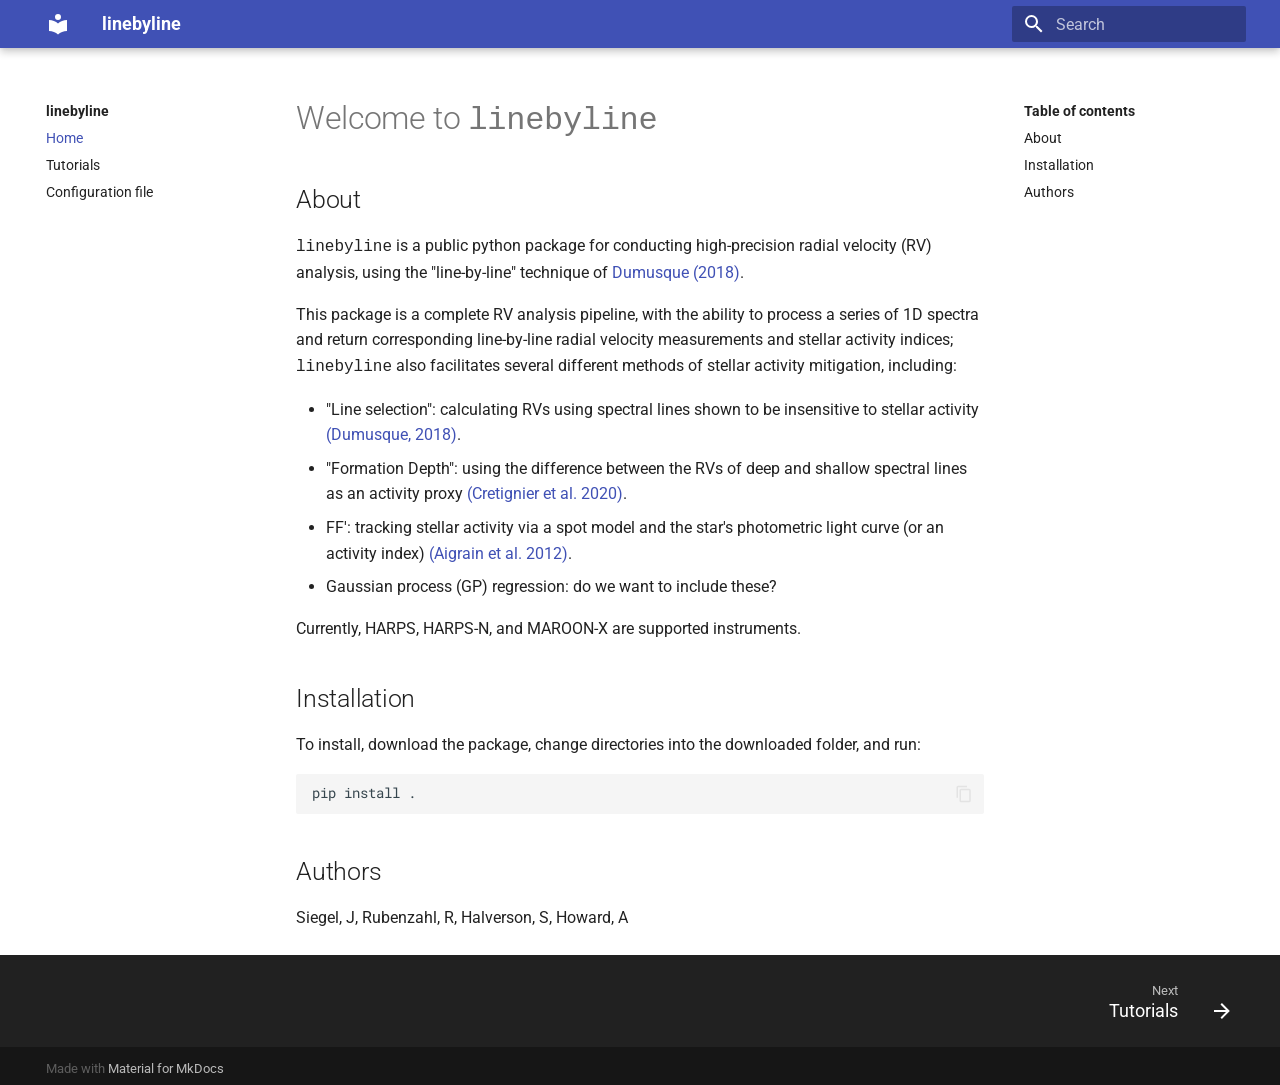
==== linebyline/index.html @ 358fc410 "cleanup" ====
<!doctype html>
<html lang="en" class="no-js">
  <head>
    
      <meta charset="utf-8">
      <meta name="viewport" content="width=device-width,initial-scale=1">
      
      
      
      <link rel="icon" href="assets/images/favicon.png">
      <meta name="generator" content="mkdocs-1.2.3, mkdocs-material-8.1.3">
    
    
      
        <title>linebyline</title>
      
    
    
      <link rel="stylesheet" href="assets/stylesheets/main.edf004c2.min.css">
      
        
        <link rel="stylesheet" href="assets/stylesheets/palette.e6a45f82.min.css">
        
      
    
    
    
      
        
        <link rel="preconnect" href="https://fonts.gstatic.com" crossorigin>
        <link rel="stylesheet" href="https://fonts.googleapis.com/css?family=Roboto:300,400,400i,700%7CRoboto+Mono&display=fallback">
        <style>:root{--md-text-font:"Roboto";--md-code-font:"Roboto Mono"}</style>
      
    
    
    <script>__md_scope=new URL(".",location),__md_get=(e,_=localStorage,t=__md_scope)=>JSON.parse(_.getItem(t.pathname+"."+e)),__md_set=(e,_,t=localStorage,a=__md_scope)=>{try{t.setItem(a.pathname+"."+e,JSON.stringify(_))}catch(e){}}</script>
    
      

    
    
  </head>
  
  
    
    
    
    
    
    <body dir="ltr" data-md-color-scheme="" data-md-color-primary="none" data-md-color-accent="none">
  
    
    
    <input class="md-toggle" data-md-toggle="drawer" type="checkbox" id="__drawer" autocomplete="off">
    <input class="md-toggle" data-md-toggle="search" type="checkbox" id="__search" autocomplete="off">
    <label class="md-overlay" for="__drawer"></label>
    <div data-md-component="skip">
      
        
        <a href="#welcome-to-linebyline" class="md-skip">
          Skip to content
        </a>
      
    </div>
    <div data-md-component="announce">
      
    </div>
    
    
      

<header class="md-header" data-md-component="header">
  <nav class="md-header__inner md-grid" aria-label="Header">
    <a href="." title="linebyline" class="md-header__button md-logo" aria-label="linebyline" data-md-component="logo">
      
  
  <svg xmlns="http://www.w3.org/2000/svg" viewBox="0 0 24 24"><path d="M12 8a3 3 0 0 0 3-3 3 3 0 0 0-3-3 3 3 0 0 0-3 3 3 3 0 0 0 3 3m0 3.54C9.64 9.35 6.5 8 3 8v11c3.5 0 6.64 1.35 9 3.54 2.36-2.19 5.5-3.54 9-3.54V8c-3.5 0-6.64 1.35-9 3.54z"/></svg>

    </a>
    <label class="md-header__button md-icon" for="__drawer">
      <svg xmlns="http://www.w3.org/2000/svg" viewBox="0 0 24 24"><path d="M3 6h18v2H3V6m0 5h18v2H3v-2m0 5h18v2H3v-2z"/></svg>
    </label>
    <div class="md-header__title" data-md-component="header-title">
      <div class="md-header__ellipsis">
        <div class="md-header__topic">
          <span class="md-ellipsis">
            linebyline
          </span>
        </div>
        <div class="md-header__topic" data-md-component="header-topic">
          <span class="md-ellipsis">
            
              Home
            
          </span>
        </div>
      </div>
    </div>
    
    
    
      <label class="md-header__button md-icon" for="__search">
        <svg xmlns="http://www.w3.org/2000/svg" viewBox="0 0 24 24"><path d="M9.5 3A6.5 6.5 0 0 1 16 9.5c0 1.61-.59 3.09-1.56 4.23l.27.27h.79l5 5-1.5 1.5-5-5v-.79l-.27-.27A6.516 6.516 0 0 1 9.5 16 6.5 6.5 0 0 1 3 9.5 6.5 6.5 0 0 1 9.5 3m0 2C7 5 5 7 5 9.5S7 14 9.5 14 14 12 14 9.5 12 5 9.5 5z"/></svg>
      </label>
      <div class="md-search" data-md-component="search" role="dialog">
  <label class="md-search__overlay" for="__search"></label>
  <div class="md-search__inner" role="search">
    <form class="md-search__form" name="search">
      <input type="text" class="md-search__input" name="query" aria-label="Search" placeholder="Search" autocapitalize="off" autocorrect="off" autocomplete="off" spellcheck="false" data-md-component="search-query" required>
      <label class="md-search__icon md-icon" for="__search">
        <svg xmlns="http://www.w3.org/2000/svg" viewBox="0 0 24 24"><path d="M9.5 3A6.5 6.5 0 0 1 16 9.5c0 1.61-.59 3.09-1.56 4.23l.27.27h.79l5 5-1.5 1.5-5-5v-.79l-.27-.27A6.516 6.516 0 0 1 9.5 16 6.5 6.5 0 0 1 3 9.5 6.5 6.5 0 0 1 9.5 3m0 2C7 5 5 7 5 9.5S7 14 9.5 14 14 12 14 9.5 12 5 9.5 5z"/></svg>
        <svg xmlns="http://www.w3.org/2000/svg" viewBox="0 0 24 24"><path d="M20 11v2H8l5.5 5.5-1.42 1.42L4.16 12l7.92-7.92L13.5 5.5 8 11h12z"/></svg>
      </label>
      <nav class="md-search__options" aria-label="Search">
        
        <button type="reset" class="md-search__icon md-icon" aria-label="Clear" tabindex="-1">
          <svg xmlns="http://www.w3.org/2000/svg" viewBox="0 0 24 24"><path d="M19 6.41 17.59 5 12 10.59 6.41 5 5 6.41 10.59 12 5 17.59 6.41 19 12 13.41 17.59 19 19 17.59 13.41 12 19 6.41z"/></svg>
        </button>
      </nav>
      
    </form>
    <div class="md-search__output">
      <div class="md-search__scrollwrap" data-md-scrollfix>
        <div class="md-search-result" data-md-component="search-result">
          <div class="md-search-result__meta">
            Initializing search
          </div>
          <ol class="md-search-result__list"></ol>
        </div>
      </div>
    </div>
  </div>
</div>
    
    
  </nav>
  
</header>
    
    <div class="md-container" data-md-component="container">
      
      
        
          
        
      
      <main class="md-main" data-md-component="main">
        <div class="md-main__inner md-grid">
          
            
              
              <div class="md-sidebar md-sidebar--primary" data-md-component="sidebar" data-md-type="navigation" >
                <div class="md-sidebar__scrollwrap">
                  <div class="md-sidebar__inner">
                    


<nav class="md-nav md-nav--primary" aria-label="Navigation" data-md-level="0">
  <label class="md-nav__title" for="__drawer">
    <a href="." title="linebyline" class="md-nav__button md-logo" aria-label="linebyline" data-md-component="logo">
      
  
  <svg xmlns="http://www.w3.org/2000/svg" viewBox="0 0 24 24"><path d="M12 8a3 3 0 0 0 3-3 3 3 0 0 0-3-3 3 3 0 0 0-3 3 3 3 0 0 0 3 3m0 3.54C9.64 9.35 6.5 8 3 8v11c3.5 0 6.64 1.35 9 3.54 2.36-2.19 5.5-3.54 9-3.54V8c-3.5 0-6.64 1.35-9 3.54z"/></svg>

    </a>
    linebyline
  </label>
  
  <ul class="md-nav__list" data-md-scrollfix>
    
      
      
      

  
  
    
  
  
    <li class="md-nav__item md-nav__item--active">
      
      <input class="md-nav__toggle md-toggle" data-md-toggle="toc" type="checkbox" id="__toc">
      
      
        
      
      
        <label class="md-nav__link md-nav__link--active" for="__toc">
          Home
          <span class="md-nav__icon md-icon"></span>
        </label>
      
      <a href="." class="md-nav__link md-nav__link--active">
        Home
      </a>
      
        

<nav class="md-nav md-nav--secondary" aria-label="Table of contents">
  
  
  
    
  
  
    <label class="md-nav__title" for="__toc">
      <span class="md-nav__icon md-icon"></span>
      Table of contents
    </label>
    <ul class="md-nav__list" data-md-component="toc" data-md-scrollfix>
      
        <li class="md-nav__item">
  <a href="#about" class="md-nav__link">
    About
  </a>
  
</li>
      
        <li class="md-nav__item">
  <a href="#installation" class="md-nav__link">
    Installation
  </a>
  
</li>
      
        <li class="md-nav__item">
  <a href="#authors" class="md-nav__link">
    Authors
  </a>
  
</li>
      
    </ul>
  
</nav>
      
    </li>
  

    
      
      
      

  
  
  
    <li class="md-nav__item">
      <a href="pipeline/" class="md-nav__link">
        Tutorials
      </a>
    </li>
  

    
      
      
      

  
  
  
    <li class="md-nav__item">
      <a href="config/" class="md-nav__link">
        Configuration file
      </a>
    </li>
  

    
  </ul>
</nav>
                  </div>
                </div>
              </div>
            
            
              
              <div class="md-sidebar md-sidebar--secondary" data-md-component="sidebar" data-md-type="toc" >
                <div class="md-sidebar__scrollwrap">
                  <div class="md-sidebar__inner">
                    

<nav class="md-nav md-nav--secondary" aria-label="Table of contents">
  
  
  
    
  
  
    <label class="md-nav__title" for="__toc">
      <span class="md-nav__icon md-icon"></span>
      Table of contents
    </label>
    <ul class="md-nav__list" data-md-component="toc" data-md-scrollfix>
      
        <li class="md-nav__item">
  <a href="#about" class="md-nav__link">
    About
  </a>
  
</li>
      
        <li class="md-nav__item">
  <a href="#installation" class="md-nav__link">
    Installation
  </a>
  
</li>
      
        <li class="md-nav__item">
  <a href="#authors" class="md-nav__link">
    Authors
  </a>
  
</li>
      
    </ul>
  
</nav>
                  </div>
                </div>
              </div>
            
          
          <div class="md-content" data-md-component="content">
            <article class="md-content__inner md-typeset">
              
                

<h1 id="welcome-to-linebyline">Welcome to <tt>linebyline</tt></h1>
<h2 id="about">About</h2>
<p><tt>linebyline</tt> is a public python package for conducting high-precision radial velocity (RV) analysis, using the "line-by-line" technique of <a href="https://ui.adsabs.harvard.edu/abs/2018A%26A...620A..47D/abstract" target="_blank">Dumusque (2018)</a>. </p>
<p>This package is a complete RV analysis pipeline, with the ability to process a series of 1D spectra and return corresponding line-by-line radial velocity measurements and stellar activity indices; <tt>linebyline</tt> also facilitates several different methods of stellar activity mitigation, including:</p>
<ul>
<li>"Line selection": calculating RVs using spectral lines shown to be insensitive to stellar activity <a href="https://ui.adsabs.harvard.edu/abs/2018A%26A...620A..47D/abstract" target="_blank">(Dumusque, 2018)</a>.</li>
<li>"Formation Depth": using the difference between the RVs of deep and shallow spectral lines as an activity proxy <a href="https://ui.adsabs.harvard.edu/abs/2020A%26A...633A..76C/abstract" target="_blank">(Cretignier et al. 2020)</a>.</li>
<li>FF': tracking stellar activity via a spot model and the star's photometric light curve (or an activity index) <a href="https://ui.adsabs.harvard.edu/abs/2012MNRAS.419.3147A/abstract" target="_blank">(Aigrain et al. 2012)</a>.</li>
<li>Gaussian process (GP) regression: do we want to include these?</li>
</ul>
<p>Currently, HARPS, HARPS-N, and MAROON-X are supported instruments.</p>
<h2 id="installation">Installation</h2>
<p>To install, download the package, change directories into the downloaded folder, and run:</p>
<pre><code>pip install .
</code></pre>
<h2 id="authors">Authors</h2>
<p>Siegel, J, Rubenzahl, R, Halverson, S, Howard, A</p>

              
            </article>
          </div>
        </div>
        
      </main>
      
        <footer class="md-footer">
  
    <nav class="md-footer__inner md-grid" aria-label="Footer">
      
      
        
        <a href="pipeline/" class="md-footer__link md-footer__link--next" aria-label="Next: Tutorials" rel="next">
          <div class="md-footer__title">
            <div class="md-ellipsis">
              <span class="md-footer__direction">
                Next
              </span>
              Tutorials
            </div>
          </div>
          <div class="md-footer__button md-icon">
            <svg xmlns="http://www.w3.org/2000/svg" viewBox="0 0 24 24"><path d="M4 11v2h12l-5.5 5.5 1.42 1.42L19.84 12l-7.92-7.92L10.5 5.5 16 11H4z"/></svg>
          </div>
        </a>
      
    </nav>
  
  <div class="md-footer-meta md-typeset">
    <div class="md-footer-meta__inner md-grid">
      <div class="md-copyright">
  
  
    Made with
    <a href="https://squidfunk.github.io/mkdocs-material/" target="_blank" rel="noopener">
      Material for MkDocs
    </a>
  
</div>
      
    </div>
  </div>
</footer>
      
    </div>
    <div class="md-dialog" data-md-component="dialog">
      <div class="md-dialog__inner md-typeset"></div>
    </div>
    <script id="__config" type="application/json">{"base": ".", "features": [], "translations": {"clipboard.copy": "Copy to clipboard", "clipboard.copied": "Copied to clipboard", "search.config.lang": "en", "search.config.pipeline": "trimmer, stopWordFilter", "search.config.separator": "[\\s\\-]+", "search.placeholder": "Search", "search.result.placeholder": "Type to start searching", "search.result.none": "No matching documents", "search.result.one": "1 matching document", "search.result.other": "# matching documents", "search.result.more.one": "1 more on this page", "search.result.more.other": "# more on this page", "search.result.term.missing": "Missing", "select.version.title": "Select version"}, "search": "assets/javascripts/workers/search.0bbba5b5.min.js"}</script>
    
    
      <script src="assets/javascripts/bundle.e1a181d9.min.js"></script>
      
    
  </body>
</html>
---- linebyline/assets/stylesheets/main.edf004c2.min.css ----
@charset "UTF-8";html{-webkit-text-size-adjust:none;-moz-text-size-adjust:none;text-size-adjust:none;box-sizing:border-box}*,:after,:before{box-sizing:inherit}body{margin:0}a,button,input,label{-webkit-tap-highlight-color:transparent}a{color:inherit;text-decoration:none}hr{border:0;box-sizing:content-box;display:block;height:.05rem;overflow:visible;padding:0}small{font-size:80%}sub,sup{line-height:1em}img{border-style:none}table{border-collapse:separate;border-spacing:0}td,th{font-weight:400;vertical-align:top}button{background:transparent;border:0;font-family:inherit;font-size:inherit;margin:0;padding:0}input{border:0;outline:none}:root{--md-default-fg-color:rgba(0,0,0,.87);--md-default-fg-color--light:rgba(0,0,0,.54);--md-default-fg-color--lighter:rgba(0,0,0,.32);--md-default-fg-color--lightest:rgba(0,0,0,.07);--md-default-bg-color:#fff;--md-default-bg-color--light:hsla(0,0%,100%,.7);--md-default-bg-color--lighter:hsla(0,0%,100%,.3);--md-default-bg-color--lightest:hsla(0,0%,100%,.12);--md-primary-fg-color:#4051b5;--md-primary-fg-color--light:#5d6cc0;--md-primary-fg-color--dark:#303fa1;--md-primary-bg-color:#fff;--md-primary-bg-color--light:hsla(0,0%,100%,.7);--md-accent-fg-color:#526cfe;--md-accent-fg-color--transparent:rgba(82,108,254,.1);--md-accent-bg-color:#fff;--md-accent-bg-color--light:hsla(0,0%,100%,.7);--md-shadow-z1:0 0.2rem 0.5rem rgba(0,0,0,.05),0 0 0.05rem rgba(0,0,0,.1);--md-shadow-z2:0 0.2rem 0.5rem rgba(0,0,0,.1),0 0 0.05rem rgba(0,0,0,.25);--md-shadow-z3:0 0.2rem 0.5rem rgba(0,0,0,.2),0 0 0.05rem rgba(0,0,0,.35)}:root>*{--md-code-fg-color:#36464e;--md-code-bg-color:#f5f5f5;--md-code-hl-color:rgba(255,255,0,.5);--md-code-hl-number-color:#d52a2a;--md-code-hl-special-color:#db1457;--md-code-hl-function-color:#a846b9;--md-code-hl-constant-color:#6e59d9;--md-code-hl-keyword-color:#3f6ec6;--md-code-hl-string-color:#1c7d4d;--md-code-hl-name-color:var(--md-code-fg-color);--md-code-hl-operator-color:var(--md-default-fg-color--light);--md-code-hl-punctuation-color:var(--md-default-fg-color--light);--md-code-hl-comment-color:var(--md-default-fg-color--light);--md-code-hl-generic-color:var(--md-default-fg-color--light);--md-code-hl-variable-color:var(--md-default-fg-color--light);--md-typeset-color:var(--md-default-fg-color);--md-typeset-a-color:var(--md-primary-fg-color);--md-typeset-mark-color:rgba(255,255,0,.5);--md-typeset-del-color:rgba(245,80,61,.15);--md-typeset-ins-color:rgba(11,213,112,.15);--md-typeset-kbd-color:#fafafa;--md-typeset-kbd-accent-color:#fff;--md-typeset-kbd-border-color:#b8b8b8;--md-typeset-table-color:rgba(0,0,0,.12);--md-admonition-fg-color:var(--md-default-fg-color);--md-admonition-bg-color:var(--md-default-bg-color);--md-footer-fg-color:#fff;--md-footer-fg-color--light:hsla(0,0%,100%,.7);--md-footer-fg-color--lighter:hsla(0,0%,100%,.3);--md-footer-bg-color:rgba(0,0,0,.87);--md-footer-bg-color--dark:rgba(0,0,0,.32)}.md-icon svg{fill:currentColor;display:block;height:1.2rem;width:1.2rem}body{-webkit-font-smoothing:antialiased;-moz-osx-font-smoothing:grayscale;--md-text-font-family:var(--md-text-font,_),-apple-system,BlinkMacSystemFont,Helvetica,Arial,sans-serif;--md-code-font-family:var(--md-code-font,_),SFMono-Regular,Consolas,Menlo,monospace}body,input{font-feature-settings:"kern","liga";font-family:var(--md-text-font-family)}body,code,input,kbd,pre{color:var(--md-typeset-color)}code,kbd,pre{font-feature-settings:"kern";font-family:var(--md-code-font-family)}:root{--md-typeset-table-sort-icon:url('data:image/svg+xml;charset=utf-8,<svg xmlns="http://www.w3.org/2000/svg" viewBox="0 0 24 24"><path d="m18 21-4-4h3V7h-3l4-4 4 4h-3v10h3M2 19v-2h10v2M2 13v-2h7v2M2 7V5h4v2H2z"/></svg>');--md-typeset-table-sort-icon--asc:url('data:image/svg+xml;charset=utf-8,<svg xmlns="http://www.w3.org/2000/svg" viewBox="0 0 24 24"><path d="M19 17h3l-4 4-4-4h3V3h2M2 17h10v2H2M6 5v2H2V5m0 6h7v2H2v-2z"/></svg>');--md-typeset-table-sort-icon--desc:url('data:image/svg+xml;charset=utf-8,<svg xmlns="http://www.w3.org/2000/svg" viewBox="0 0 24 24"><path d="M19 7h3l-4-4-4 4h3v14h2M2 17h10v2H2M6 5v2H2V5m0 6h7v2H2v-2z"/></svg>')}.md-typeset{-webkit-print-color-adjust:exact;color-adjust:exact;font-size:.8rem;line-height:1.6}@media print{.md-typeset{font-size:.68rem}}.md-typeset :is(ul,ol,dl,figure,blockquote,pre){margin:1em 0}.md-typeset h1{color:var(--md-default-fg-color--light);font-size:2em;line-height:1.3;margin:0 0 1.25em}.md-typeset h1,.md-typeset h2{font-weight:300;letter-spacing:-.01em}.md-typeset h2{font-size:1.5625em;line-height:1.4;margin:1.6em 0 .64em}.md-typeset h3{font-size:1.25em;font-weight:400;letter-spacing:-.01em;line-height:1.5;margin:1.6em 0 .8em}.md-typeset h2+h3{margin-top:.8em}.md-typeset h4{font-weight:700;letter-spacing:-.01em;margin:1em 0}.md-typeset :is(h5,h6){color:var(--md-default-fg-color--light);font-size:.8em;font-weight:700;letter-spacing:-.01em;margin:1.25em 0}.md-typeset h5{text-transform:uppercase}.md-typeset hr{border-bottom:.05rem solid var(--md-default-fg-color--lightest);display:flow-root;margin:1.5em 0}.md-typeset a{color:var(--md-typeset-a-color);word-break:break-word}.md-typeset a,.md-typeset a:before{transition:color 125ms}.md-typeset a:is(:focus,:hover){color:var(--md-accent-fg-color)}.md-typeset a.focus-visible{outline-color:var(--md-accent-fg-color);outline-offset:.2rem}.md-typeset :is(code,pre,kbd){color:var(--md-code-fg-color);direction:ltr}@media print{.md-typeset :is(code,pre,kbd){white-space:pre-wrap}}.md-typeset code{background-color:var(--md-code-bg-color);border-radius:.1rem;-webkit-box-decoration-break:clone;box-decoration-break:clone;font-size:.85em;padding:0 .2941176471em;word-break:break-word}.md-typeset code:not(.focus-visible){-webkit-tap-highlight-color:transparent;outline:none}.md-typeset :is(h1,h2,h3,h4,h5,h6) code{background-color:transparent;box-shadow:none;margin:initial;padding:initial}.md-typeset a code{color:currentColor}.md-typeset pre{display:flow-root;line-height:1.4;position:relative}.md-typeset pre>code{-webkit-box-decoration-break:slice;box-decoration-break:slice;box-shadow:none;display:block;margin:0;outline-color:var(--md-accent-fg-color);overflow:auto;padding:.7720588235em 1.1764705882em;scrollbar-color:var(--md-default-fg-color--lighter) transparent;scrollbar-width:thin;touch-action:auto;word-break:normal}.md-typeset pre>code:hover{scrollbar-color:var(--md-accent-fg-color) transparent}.md-typeset pre>code::-webkit-scrollbar{height:.2rem;width:.2rem}.md-typeset pre>code::-webkit-scrollbar-thumb{background-color:var(--md-default-fg-color--lighter)}.md-typeset pre>code::-webkit-scrollbar-thumb:hover{background-color:var(--md-accent-fg-color)}.md-typeset kbd{background-color:var(--md-typeset-kbd-color);border-radius:.1rem;box-shadow:0 .1rem 0 .05rem var(--md-typeset-kbd-border-color),0 .1rem 0 var(--md-typeset-kbd-border-color),0 -.1rem .2rem var(--md-typeset-kbd-accent-color) inset;color:var(--md-default-fg-color);display:inline-block;font-size:.75em;padding:0 .6666666667em;vertical-align:text-top;word-break:break-word}.md-typeset mark{background-color:var(--md-typeset-mark-color);-webkit-box-decoration-break:clone;box-decoration-break:clone;color:inherit;word-break:break-word}.md-typeset abbr{border-bottom:.05rem dotted var(--md-default-fg-color--light);cursor:help;text-decoration:none}@media (hover:none){.md-typeset abbr{position:relative}[dir=ltr] .md-typeset abbr[title]:is(:focus,:hover):after{left:0}[dir=rtl] .md-typeset abbr[title]:is(:focus,:hover):after{right:0}.md-typeset abbr[title]:is(:focus,:hover):after{background-color:var(--md-default-fg-color);border-radius:.1rem;box-shadow:var(--md-shadow-z3);color:var(--md-default-bg-color);content:attr(title);display:inline-block;font-size:.7rem;margin-top:2em;max-width:80%;min-width:-webkit-max-content;min-width:max-content;padding:.2rem .3rem;position:absolute;width:auto}}.md-typeset small{opacity:.75}[dir=ltr] .md-typeset :is(sup,sub){margin-left:.078125em}[dir=rtl] .md-typeset :is(sup,sub){margin-right:.078125em}[dir=ltr] .md-typeset blockquote{padding-left:.6rem}[dir=rtl] .md-typeset blockquote{padding-right:.6rem}[dir=ltr] .md-typeset blockquote{border-left:.2rem solid var(--md-default-fg-color--lighter)}[dir=rtl] .md-typeset blockquote{border-right:.2rem solid var(--md-default-fg-color--lighter)}.md-typeset blockquote{color:var(--md-default-fg-color--light)}.md-typeset ul{list-style-type:disc}[dir=ltr] .md-typeset :is(ul,ol){margin-left:.625em}[dir=rtl] .md-typeset :is(ul,ol){margin-right:.625em}.md-typeset :is(ul,ol){padding:0}.md-typeset :is(ul,ol):not([hidden]){display:flow-root}.md-typeset :is(ul,ol) ol{list-style-type:lower-alpha}.md-typeset :is(ul,ol) ol ol{list-style-type:lower-roman}[dir=ltr] .md-typeset :is(ul,ol) li{margin-left:1.25em}[dir=rtl] .md-typeset :is(ul,ol) li{margin-right:1.25em}.md-typeset :is(ul,ol) li{margin-bottom:.5em}.md-typeset :is(ul,ol) li :is(p,blockquote){margin:.5em 0}.md-typeset :is(ul,ol) li:last-child{margin-bottom:0}[dir=ltr] .md-typeset :is(ul,ol) li :is(ul,ol){margin-left:.625em}[dir=rtl] .md-typeset :is(ul,ol) li :is(ul,ol){margin-right:.625em}.md-typeset :is(ul,ol) li :is(ul,ol){margin-bottom:.5em;margin-top:.5em}[dir=ltr] .md-typeset dd{margin-left:1.875em}[dir=rtl] .md-typeset dd{margin-right:1.875em}.md-typeset dd{margin-bottom:1.5em;margin-top:1em}.md-typeset :is(img,svg){height:auto;max-width:100%}.md-typeset :is(img,svg)[align=left]{margin:1em 1em 1em 0}.md-typeset :is(img,svg)[align=right]{margin:1em 0 1em 1em}.md-typeset :is(img,svg)[align]:only-child{margin-top:0}.md-typeset img[src$="#only-dark"]{display:none}.md-typeset figure{display:flow-root;margin:0 auto;max-width:100%;text-align:center;width:-webkit-fit-content;width:-moz-fit-content;width:fit-content}.md-typeset figure img{display:block}.md-typeset figcaption{font-style:italic;margin:1em auto 2em;max-width:24rem}.md-typeset iframe{max-width:100%}.md-typeset table:not([class]){background-color:var(--md-default-bg-color);border:.05rem solid var(--md-typeset-table-color);border-radius:.1rem;display:inline-block;font-size:.64rem;max-width:100%;overflow:auto;touch-action:auto}@media print{.md-typeset table:not([class]){display:table}}.md-typeset table:not([class])+*{margin-top:1.5em}.md-typeset table:not([class]) :is(th,td)>:first-child{margin-top:0}.md-typeset table:not([class]) :is(th,td)>:last-child{margin-bottom:0}.md-typeset table:not([class]) :is(th,td):not([align]){text-align:left}[dir=rtl] .md-typeset table:not([class]) :is(th,td):not([align]){text-align:right}.md-typeset table:not([class]) th{font-weight:700;min-width:5rem;padding:.9375em 1.25em;vertical-align:top}.md-typeset table:not([class]) th a{color:inherit}.md-typeset table:not([class]) td{border-top:.05rem solid var(--md-typeset-table-color);padding:.9375em 1.25em;vertical-align:top}.md-typeset table:not([class]) tbody tr{transition:background-color 125ms}.md-typeset table:not([class]) tbody tr:hover{background-color:rgba(0,0,0,.035);box-shadow:0 .05rem 0 var(--md-default-bg-color) inset}.md-typeset table:not([class]) a{word-break:normal}.md-typeset table th[role=columnheader]{cursor:pointer}[dir=ltr] .md-typeset table th[role=columnheader]:after{margin-left:.5em}[dir=rtl] .md-typeset table th[role=columnheader]:after{margin-right:.5em}.md-typeset table th[role=columnheader]:after{content:"";display:inline-block;height:1.2em;-webkit-mask-image:var(--md-typeset-table-sort-icon);mask-image:var(--md-typeset-table-sort-icon);-webkit-mask-repeat:no-repeat;mask-repeat:no-repeat;-webkit-mask-size:contain;mask-size:contain;transition:background-color 125ms;vertical-align:text-bottom;width:1.2em}.md-typeset table th[role=columnheader]:hover:after{background-color:var(--md-default-fg-color--lighter)}.md-typeset table th[role=columnheader][aria-sort=ascending]:after{background-color:var(--md-default-fg-color--light);-webkit-mask-image:var(--md-typeset-table-sort-icon--asc);mask-image:var(--md-typeset-table-sort-icon--asc)}.md-typeset table th[role=columnheader][aria-sort=descending]:after{background-color:var(--md-default-fg-color--light);-webkit-mask-image:var(--md-typeset-table-sort-icon--desc);mask-image:var(--md-typeset-table-sort-icon--desc)}.md-typeset__scrollwrap{margin:1em -.8rem;overflow-x:auto;touch-action:auto}.md-typeset__table{display:inline-block;margin-bottom:.5em;padding:0 .8rem}@media print{.md-typeset__table{display:block}}html .md-typeset__table table{display:table;margin:0;overflow:hidden;width:100%}@media screen and (max-width:44.9375em){.md-content__inner>pre{margin:1em -.8rem}.md-content__inner>pre code{border-radius:0}}.md-banner{background-color:var(--md-footer-bg-color);color:var(--md-footer-fg-color);overflow:auto}@media print{.md-banner{display:none}}.md-banner--warning{background:var(--md-typeset-mark-color);color:var(--md-default-fg-color)}.md-banner__inner{font-size:.7rem;margin:.6rem auto;padding:0 .8rem}html{font-size:125%;height:100%;overflow-x:hidden}@media screen and (min-width:100em){html{font-size:137.5%}}@media screen and (min-width:125em){html{font-size:150%}}body{background-color:var(--md-default-bg-color);display:flex;flex-direction:column;font-size:.5rem;min-height:100%;position:relative;width:100%}@media print{body{display:block}}@media screen and (max-width:59.9375em){body[data-md-state=lock]{position:fixed}}.md-grid{margin-left:auto;margin-right:auto;max-width:61rem}.md-container{display:flex;flex-direction:column;flex-grow:1}@media print{.md-container{display:block}}.md-main{flex-grow:1}.md-main__inner{display:flex;height:100%;margin-top:1.5rem}.md-ellipsis{overflow:hidden;text-overflow:ellipsis;white-space:nowrap}.md-toggle{display:none}.md-option{height:0;opacity:0;position:absolute;width:0}.md-option:checked+label:not([hidden]){display:block}.md-option.focus-visible+label{outline-color:var(--md-accent-fg-color);outline-style:auto}.md-skip{background-color:var(--md-default-fg-color);border-radius:.1rem;color:var(--md-default-bg-color);font-size:.64rem;margin:.5rem;opacity:0;outline-color:var(--md-accent-fg-color);padding:.3rem .5rem;position:fixed;transform:translateY(.4rem);z-index:-1}.md-skip:focus{opacity:1;transform:translateY(0);transition:transform .25s cubic-bezier(.4,0,.2,1),opacity 175ms 75ms;z-index:10}@page{margin:25mm}:root{--md-clipboard-icon:url('data:image/svg+xml;charset=utf-8,<svg xmlns="http://www.w3.org/2000/svg" viewBox="0 0 24 24"><path d="M19 21H8V7h11m0-2H8a2 2 0 0 0-2 2v14a2 2 0 0 0 2 2h11a2 2 0 0 0 2-2V7a2 2 0 0 0-2-2m-3-4H4a2 2 0 0 0-2 2v14h2V3h12V1z"/></svg>')}.md-clipboard{border-radius:.1rem;color:var(--md-default-fg-color--lightest);cursor:pointer;height:1.5em;outline-color:var(--md-accent-fg-color);outline-offset:.1rem;position:absolute;right:.5em;top:.5em;transition:color .25s;width:1.5em;z-index:1}@media print{.md-clipboard{display:none}}.md-clipboard:not(.focus-visible){-webkit-tap-highlight-color:transparent;outline:none}:hover>.md-clipboard{color:var(--md-default-fg-color--light)}.md-clipboard:is(:focus,:hover){color:var(--md-accent-fg-color)}.md-clipboard:after{background-color:currentColor;content:"";display:block;height:1.125em;margin:0 auto;-webkit-mask-image:var(--md-clipboard-icon);mask-image:var(--md-clipboard-icon);-webkit-mask-repeat:no-repeat;mask-repeat:no-repeat;-webkit-mask-size:contain;mask-size:contain;width:1.125em}.md-clipboard--inline{cursor:pointer}.md-clipboard--inline code{transition:color .25s,background-color .25s}.md-clipboard--inline:is(:focus,:hover) code{background-color:var(--md-accent-fg-color--transparent);color:var(--md-accent-fg-color)}.md-content{flex-grow:1;min-width:0}.md-content__inner{margin:0 .8rem 1.2rem;padding-top:.6rem}@media screen and (min-width:76.25em){[dir=ltr] .md-sidebar--primary:not([hidden])~.md-content>.md-content__inner{margin-left:1.2rem}[dir=rtl] .md-sidebar--primary:not([hidden])~.md-content>.md-content__inner{margin-right:1.2rem}[dir=ltr] .md-sidebar--secondary:not([hidden])~.md-content>.md-content__inner{margin-right:1.2rem}[dir=rtl] .md-sidebar--secondary:not([hidden])~.md-content>.md-content__inner{margin-left:1.2rem}}.md-content__inner:before{content:"";display:block;height:.4rem}.md-content__inner>:last-child{margin-bottom:0}[dir=ltr] .md-content__button{margin-left:.4rem}[dir=rtl] .md-content__button{margin-right:.4rem}.md-content__button{float:right;margin:.4rem 0;padding:0}@media print{.md-content__button{display:none}}[dir=rtl] .md-content__button{float:left}.md-typeset .md-content__button{color:var(--md-default-fg-color--lighter)}.md-content__button svg{display:inline;vertical-align:top}[dir=rtl] .md-content__button svg{transform:scaleX(-1)}[dir=ltr] .md-dialog{right:.8rem}[dir=rtl] .md-dialog{left:.8rem}.md-dialog{background-color:var(--md-default-fg-color);border-radius:.1rem;bottom:.8rem;box-shadow:var(--md-shadow-z3);min-width:11.1rem;opacity:0;padding:.4rem .6rem;pointer-events:none;position:fixed;transform:translateY(100%);transition:transform 0ms .4s,opacity .4s;z-index:4}@media print{.md-dialog{display:none}}.md-dialog[data-md-state=open]{opacity:1;pointer-events:auto;transform:translateY(0);transition:transform .4s cubic-bezier(.075,.85,.175,1),opacity .4s}.md-dialog__inner{color:var(--md-default-bg-color);font-size:.7rem}.md-footer{background-color:var(--md-footer-bg-color);color:var(--md-footer-fg-color)}@media print{.md-footer{display:none}}.md-footer__inner{display:flex;justify-content:space-between;overflow:auto;padding:.2rem}.md-footer__link{display:flex;flex-grow:0.01;outline-color:var(--md-accent-fg-color);overflow:hidden;padding-bottom:.4rem;padding-top:1.4rem;transition:opacity .25s}.md-footer__link:is(:focus,:hover){opacity:.7}[dir=rtl] .md-footer__link svg{transform:scaleX(-1)}@media screen and (max-width:44.9375em){.md-footer__link--prev .md-footer__title{display:none}}[dir=ltr] .md-footer__link--next{margin-left:auto}[dir=rtl] .md-footer__link--next{margin-right:auto}.md-footer__link--next{text-align:right}[dir=rtl] .md-footer__link--next{text-align:left}.md-footer__title{flex-grow:1;font-size:.9rem;line-height:2.4rem;max-width:calc(100% - 2.4rem);padding:0 1rem;position:relative}.md-footer__button{margin:.2rem;padding:.4rem}.md-footer__direction{font-size:.64rem;left:0;margin-top:-1rem;opacity:.7;padding:0 1rem;position:absolute;right:0}.md-footer-meta{background-color:var(--md-footer-bg-color--dark)}.md-footer-meta__inner{display:flex;flex-wrap:wrap;justify-content:space-between;padding:.2rem}html .md-footer-meta.md-typeset a{color:var(--md-footer-fg-color--light)}html .md-footer-meta.md-typeset a:is(:focus,:hover){color:var(--md-footer-fg-color)}.md-copyright{color:var(--md-footer-fg-color--lighter);font-size:.64rem;margin:auto .6rem;padding:.4rem 0;width:100%}@media screen and (min-width:45em){.md-copyright{width:auto}}.md-copyright__highlight{color:var(--md-footer-fg-color--light)}.md-social{margin:0 .4rem;padding:.2rem 0 .6rem}@media screen and (min-width:45em){.md-social{padding:.6rem 0}}.md-social__link{display:inline-block;height:1.6rem;text-align:center;width:1.6rem}.md-social__link:before{line-height:1.9}.md-social__link svg{fill:currentColor;max-height:.8rem;vertical-align:-25%}.md-typeset .md-button{border:.1rem solid;border-radius:.1rem;color:var(--md-primary-fg-color);cursor:pointer;display:inline-block;font-weight:700;padding:.625em 2em;transition:color 125ms,background-color 125ms,border-color 125ms}.md-typeset .md-button--primary{background-color:var(--md-primary-fg-color);border-color:var(--md-primary-fg-color);color:var(--md-primary-bg-color)}.md-typeset .md-button:is(:focus,:hover){background-color:var(--md-accent-fg-color);border-color:var(--md-accent-fg-color);color:var(--md-accent-bg-color)}[dir=ltr] .md-typeset .md-input{border-top-left-radius:.1rem}[dir=rtl] .md-typeset .md-input{border-top-right-radius:.1rem}[dir=ltr] .md-typeset .md-input{border-top-right-radius:.1rem}[dir=rtl] .md-typeset .md-input{border-top-left-radius:.1rem}.md-typeset .md-input{border-bottom:.1rem solid var(--md-default-fg-color--lighter);box-shadow:var(--md-shadow-z1);font-size:.8rem;height:1.8rem;padding:0 .6rem;transition:border .25s,box-shadow .25s}.md-typeset .md-input:is(:focus,:hover){border-bottom-color:var(--md-accent-fg-color);box-shadow:var(--md-shadow-z2)}.md-typeset .md-input--stretch{width:100%}.md-header{background-color:var(--md-primary-fg-color);box-shadow:0 0 .2rem transparent,0 .2rem .4rem transparent;color:var(--md-primary-bg-color);left:0;position:sticky;right:0;top:0;z-index:4}@media print{.md-header{display:none}}.md-header[data-md-state=shadow]{box-shadow:0 0 .2rem rgba(0,0,0,.1),0 .2rem .4rem rgba(0,0,0,.2);transition:transform .25s cubic-bezier(.1,.7,.1,1),box-shadow .25s}.md-header[data-md-state=hidden]{transform:translateY(-100%);transition:transform .25s cubic-bezier(.8,0,.6,1),box-shadow .25s}.md-header__inner{align-items:center;display:flex;padding:0 .2rem}.md-header__button{color:currentColor;cursor:pointer;margin:.2rem;outline-color:var(--md-accent-fg-color);padding:.4rem;position:relative;transition:opacity .25s;vertical-align:middle;z-index:1}.md-header__button:hover{opacity:.7}.md-header__button:not([hidden]){display:inline-block}.md-header__button:not(.focus-visible){-webkit-tap-highlight-color:transparent;outline:none}.md-header__button.md-logo{margin:.2rem;padding:.4rem}@media screen and (max-width:76.1875em){.md-header__button.md-logo{display:none}}.md-header__button.md-logo :is(img,svg){fill:currentColor;display:block;height:1.2rem;width:1.2rem}@media screen and (min-width:60em){.md-header__button[for=__search]{display:none}}.no-js .md-header__button[for=__search]{display:none}[dir=rtl] .md-header__button[for=__search] svg{transform:scaleX(-1)}@media screen and (min-width:76.25em){.md-header__button[for=__drawer]{display:none}}.md-header__topic{display:flex;max-width:100%;position:absolute;transition:transform .4s cubic-bezier(.1,.7,.1,1),opacity .15s}.md-header__topic+.md-header__topic{opacity:0;pointer-events:none;transform:translateX(1.25rem);transition:transform .4s cubic-bezier(1,.7,.1,.1),opacity .15s;z-index:-1}[dir=rtl] .md-header__topic+.md-header__topic{transform:translateX(-1.25rem)}.md-header__topic:first-child{font-weight:700}[dir=ltr] .md-header__title{margin-right:.4rem}[dir=rtl] .md-header__title{margin-left:.4rem}[dir=ltr] .md-header__title{margin-left:1rem}[dir=rtl] .md-header__title{margin-right:1rem}.md-header__title{flex-grow:1;font-size:.9rem;height:2.4rem;line-height:2.4rem}.md-header__title[data-md-state=active] .md-header__topic{opacity:0;pointer-events:none;transform:translateX(-1.25rem);transition:transform .4s cubic-bezier(1,.7,.1,.1),opacity .15s;z-index:-1}[dir=rtl] .md-header__title[data-md-state=active] .md-header__topic{transform:translateX(1.25rem)}.md-header__title[data-md-state=active] .md-header__topic+.md-header__topic{opacity:1;pointer-events:auto;transform:translateX(0);transition:transform .4s cubic-bezier(.1,.7,.1,1),opacity .15s;z-index:0}.md-header__title>.md-header__ellipsis{height:100%;position:relative;width:100%}.md-header__option{display:flex;flex-shrink:0;max-width:100%;transition:max-width 0ms .25s,opacity .25s .25s;white-space:nowrap}[data-md-toggle=search]:checked~.md-header .md-header__option{max-width:0;opacity:0;transition:max-width 0ms,opacity 0ms}.md-header__source{display:none}@media screen and (min-width:60em){[dir=ltr] .md-header__source{margin-left:1rem}[dir=rtl] .md-header__source{margin-right:1rem}.md-header__source{display:block;max-width:11.7rem;width:11.7rem}}@media screen and (min-width:76.25em){[dir=ltr] .md-header__source{margin-left:1.4rem}[dir=rtl] .md-header__source{margin-right:1.4rem}}:root{--md-nav-icon--prev:url('data:image/svg+xml;charset=utf-8,<svg xmlns="http://www.w3.org/2000/svg" viewBox="0 0 24 24"><path d="M20 11v2H8l5.5 5.5-1.42 1.42L4.16 12l7.92-7.92L13.5 5.5 8 11h12z"/></svg>');--md-nav-icon--next:url('data:image/svg+xml;charset=utf-8,<svg xmlns="http://www.w3.org/2000/svg" viewBox="0 0 24 24"><path d="M8.59 16.58 13.17 12 8.59 7.41 10 6l6 6-6 6-1.41-1.42z"/></svg>');--md-toc-icon:url('data:image/svg+xml;charset=utf-8,<svg xmlns="http://www.w3.org/2000/svg" viewBox="0 0 24 24"><path d="M3 9h14V7H3v2m0 4h14v-2H3v2m0 4h14v-2H3v2m16 0h2v-2h-2v2m0-10v2h2V7h-2m0 6h2v-2h-2v2z"/></svg>')}.md-nav{font-size:.7rem;line-height:1.3}.md-nav__title{display:block;font-weight:700;overflow:hidden;padding:0 .6rem;text-overflow:ellipsis}.md-nav__title .md-nav__button{display:none}.md-nav__title .md-nav__button img{height:100%;width:auto}.md-nav__title .md-nav__button.md-logo :is(img,svg){fill:currentColor;display:block;height:2.4rem;width:2.4rem}.md-nav__list{list-style:none;margin:0;padding:0}.md-nav__item{padding:0 .6rem}[dir=ltr] .md-nav__item .md-nav__item{padding-right:0}[dir=rtl] .md-nav__item .md-nav__item{padding-left:0}.md-nav__link{align-items:center;cursor:pointer;display:flex;justify-content:space-between;margin-top:.625em;overflow:hidden;scroll-snap-align:start;text-overflow:ellipsis;transition:color 125ms}.md-nav__link[data-md-state=blur]{color:var(--md-default-fg-color--light)}.md-nav__item .md-nav__link--active{color:var(--md-typeset-a-color)}.md-nav__item .md-nav__link--index [href]{width:100%}.md-nav__link:is(:focus,:hover){color:var(--md-accent-fg-color)}.md-nav__link.focus-visible{outline-color:var(--md-accent-fg-color);outline-offset:.2rem}.md-nav--primary .md-nav__link[for=__toc]{display:none}.md-nav--primary .md-nav__link[for=__toc] .md-icon:after{background-color:currentColor;display:block;height:100%;-webkit-mask-image:var(--md-toc-icon);mask-image:var(--md-toc-icon);width:100%}.md-nav--primary .md-nav__link[for=__toc]~.md-nav{display:none}.md-nav__link>*{cursor:pointer;display:flex}.md-nav__icon{flex-shrink:0}.md-nav__source{display:none}@media screen and (max-width:76.1875em){.md-nav--primary,.md-nav--primary .md-nav{background-color:var(--md-default-bg-color);display:flex;flex-direction:column;height:100%;left:0;position:absolute;right:0;top:0;z-index:1}.md-nav--primary :is(.md-nav__title,.md-nav__item){font-size:.8rem;line-height:1.5}.md-nav--primary .md-nav__title{background-color:var(--md-default-fg-color--lightest);color:var(--md-default-fg-color--light);cursor:pointer;font-weight:400;height:5.6rem;line-height:2.4rem;padding:3rem .8rem .2rem;position:relative;white-space:nowrap}[dir=ltr] .md-nav--primary .md-nav__title .md-nav__icon{left:.4rem}[dir=rtl] .md-nav--primary .md-nav__title .md-nav__icon{right:.4rem}.md-nav--primary .md-nav__title .md-nav__icon{display:block;height:1.2rem;margin:.2rem;position:absolute;top:.4rem;width:1.2rem}.md-nav--primary .md-nav__title .md-nav__icon:after{background-color:currentColor;content:"";display:block;height:100%;-webkit-mask-image:var(--md-nav-icon--prev);mask-image:var(--md-nav-icon--prev);-webkit-mask-repeat:no-repeat;mask-repeat:no-repeat;-webkit-mask-size:contain;mask-size:contain;width:100%}.md-nav--primary .md-nav__title~.md-nav__list{background-color:var(--md-default-bg-color);box-shadow:0 .05rem 0 var(--md-default-fg-color--lightest) inset;overflow-y:auto;scroll-snap-type:y mandatory;touch-action:pan-y}.md-nav--primary .md-nav__title~.md-nav__list>:first-child{border-top:0}.md-nav--primary .md-nav__title[for=__drawer]{background-color:var(--md-primary-fg-color);color:var(--md-primary-bg-color);font-weight:700}[dir=ltr] .md-nav--primary .md-nav__title .md-logo{left:.2rem}[dir=rtl] .md-nav--primary .md-nav__title .md-logo{right:.2rem}.md-nav--primary .md-nav__title .md-logo{display:block;margin:.2rem;padding:.4rem;position:absolute;top:.2rem}.md-nav--primary .md-nav__list{flex:1}.md-nav--primary .md-nav__item{border-top:.05rem solid var(--md-default-fg-color--lightest);padding:0}.md-nav--primary .md-nav__item--active>.md-nav__link{color:var(--md-typeset-a-color)}.md-nav--primary .md-nav__item--active>.md-nav__link:is(:focus,:hover){color:var(--md-accent-fg-color)}.md-nav--primary .md-nav__link{margin-top:0;padding:.6rem .8rem}[dir=ltr] .md-nav--primary .md-nav__link .md-nav__icon{margin-right:-.2rem}[dir=rtl] .md-nav--primary .md-nav__link .md-nav__icon{margin-left:-.2rem}.md-nav--primary .md-nav__link .md-nav__icon{font-size:1.2rem;height:1.2rem;width:1.2rem}.md-nav--primary .md-nav__link .md-nav__icon:after{background-color:currentColor;content:"";display:block;height:100%;-webkit-mask-image:var(--md-nav-icon--next);mask-image:var(--md-nav-icon--next);-webkit-mask-repeat:no-repeat;mask-repeat:no-repeat;-webkit-mask-size:contain;mask-size:contain;width:100%}[dir=rtl] .md-nav--primary .md-nav__icon:after{transform:scale(-1)}.md-nav--primary .md-nav--secondary .md-nav{background-color:transparent;position:static}[dir=ltr] .md-nav--primary .md-nav--secondary .md-nav .md-nav__link{padding-left:1.4rem}[dir=rtl] .md-nav--primary .md-nav--secondary .md-nav .md-nav__link{padding-right:1.4rem}[dir=ltr] .md-nav--primary .md-nav--secondary .md-nav .md-nav .md-nav__link{padding-left:2rem}[dir=rtl] .md-nav--primary .md-nav--secondary .md-nav .md-nav .md-nav__link{padding-right:2rem}[dir=ltr] .md-nav--primary .md-nav--secondary .md-nav .md-nav .md-nav .md-nav__link{padding-left:2.6rem}[dir=rtl] .md-nav--primary .md-nav--secondary .md-nav .md-nav .md-nav .md-nav__link{padding-right:2.6rem}[dir=ltr] .md-nav--primary .md-nav--secondary .md-nav .md-nav .md-nav .md-nav .md-nav__link{padding-left:3.2rem}[dir=rtl] .md-nav--primary .md-nav--secondary .md-nav .md-nav .md-nav .md-nav .md-nav__link{padding-right:3.2rem}.md-nav--secondary{background-color:transparent}.md-nav__toggle~.md-nav{display:flex;opacity:0;transform:translateX(100%);transition:transform .25s cubic-bezier(.8,0,.6,1),opacity 125ms 50ms}[dir=rtl] .md-nav__toggle~.md-nav{transform:translateX(-100%)}.md-nav__toggle:checked~.md-nav{opacity:1;transform:translateX(0);transition:transform .25s cubic-bezier(.4,0,.2,1),opacity 125ms 125ms}.md-nav__toggle:checked~.md-nav>.md-nav__list{-webkit-backface-visibility:hidden;backface-visibility:hidden}}@media screen and (max-width:59.9375em){.md-nav--primary .md-nav__link[for=__toc]{display:flex}.md-nav--primary .md-nav__link[for=__toc] .md-icon:after{content:""}.md-nav--primary .md-nav__link[for=__toc]+.md-nav__link{display:none}.md-nav--primary .md-nav__link[for=__toc]~.md-nav{display:flex}.md-nav__source{background-color:var(--md-primary-fg-color--dark);color:var(--md-primary-bg-color);display:block;padding:0 .2rem}}@media screen and (min-width:60em) and (max-width:76.1875em){.md-nav--integrated .md-nav__link[for=__toc]{display:flex}.md-nav--integrated .md-nav__link[for=__toc] .md-icon:after{content:""}.md-nav--integrated .md-nav__link[for=__toc]+.md-nav__link{display:none}.md-nav--integrated .md-nav__link[for=__toc]~.md-nav{display:flex}}@media screen and (min-width:60em){.md-nav--secondary .md-nav__title[for=__toc]{scroll-snap-align:start}.md-nav--secondary .md-nav__title .md-nav__icon{display:none}}@media screen and (min-width:76.25em){.md-nav{transition:max-height .25s cubic-bezier(.86,0,.07,1)}.md-nav--primary .md-nav__title[for=__drawer]{scroll-snap-align:start}.md-nav--primary .md-nav__title .md-nav__icon{display:none}.md-nav__toggle~.md-nav{display:none}.md-nav__toggle:is(:checked,:indeterminate)~.md-nav{display:block}.md-nav__item--nested>.md-nav>.md-nav__title{display:none}.md-nav__item--section{display:block;margin:1.25em 0}.md-nav__item--section:last-child{margin-bottom:0}.md-nav__item--section>.md-nav__link{font-weight:700;pointer-events:none}.md-nav__item--section>.md-nav__link--index [href]{pointer-events:auto}.md-nav__item--section>.md-nav__link .md-nav__icon{display:none}.md-nav__item--section>.md-nav{display:block}.md-nav__item--section>.md-nav>.md-nav__list>.md-nav__item{padding:0}.md-nav__icon{float:right;height:.9rem;transition:transform .25s;width:.9rem}[dir=rtl] .md-nav__icon{float:left;transform:rotate(180deg)}.md-nav__icon:after{background-color:currentColor;content:"";display:inline-block;height:100%;-webkit-mask-image:var(--md-nav-icon--next);mask-image:var(--md-nav-icon--next);-webkit-mask-repeat:no-repeat;mask-repeat:no-repeat;-webkit-mask-size:contain;mask-size:contain;vertical-align:-.1rem;width:100%}.md-nav__item--nested .md-nav__toggle:checked~.md-nav__link .md-nav__icon,.md-nav__item--nested .md-nav__toggle:indeterminate~.md-nav__link .md-nav__icon{transform:rotate(90deg)}.md-nav--lifted>.md-nav__list>.md-nav__item--nested,.md-nav--lifted>.md-nav__title{display:none}.md-nav--lifted>.md-nav__list>.md-nav__item{display:none}.md-nav--lifted>.md-nav__list>.md-nav__item--active{display:block;padding:0}.md-nav--lifted>.md-nav__list>.md-nav__item--active>.md-nav__link{font-weight:700;margin-top:0;padding:0 .6rem;pointer-events:none}.md-nav--lifted>.md-nav__list>.md-nav__item--active>.md-nav__link--index [href]{pointer-events:auto}.md-nav--lifted>.md-nav__list>.md-nav__item--active>.md-nav__link .md-nav__icon{display:none}.md-nav--lifted .md-nav[data-md-level="1"]{display:block}[dir=ltr] .md-nav--lifted .md-nav[data-md-level="1"]>.md-nav__list>.md-nav__item{padding-right:.6rem}[dir=rtl] .md-nav--lifted .md-nav[data-md-level="1"]>.md-nav__list>.md-nav__item{padding-left:.6rem}.md-nav--integrated>.md-nav__list>.md-nav__item--active:not(.md-nav__item--nested){padding:0 .6rem}.md-nav--integrated>.md-nav__list>.md-nav__item--active:not(.md-nav__item--nested)>.md-nav__link{padding:0}[dir=ltr] .md-nav--integrated>.md-nav__list>.md-nav__item--active .md-nav--secondary{border-left:.05rem solid var(--md-primary-fg-color)}[dir=rtl] .md-nav--integrated>.md-nav__list>.md-nav__item--active .md-nav--secondary{border-right:.05rem solid var(--md-primary-fg-color)}.md-nav--integrated>.md-nav__list>.md-nav__item--active .md-nav--secondary{display:block;margin-bottom:1.25em}.md-nav--integrated>.md-nav__list>.md-nav__item--active .md-nav--secondary>.md-nav__title{display:none}}:root{--md-search-result-icon:url('data:image/svg+xml;charset=utf-8,<svg xmlns="http://www.w3.org/2000/svg" viewBox="0 0 24 24"><path d="M14 2H6a2 2 0 0 0-2 2v16a2 2 0 0 0 2 2h7c-.41-.25-.8-.56-1.14-.9-.33-.33-.61-.7-.86-1.1H6V4h7v5h5v1.18c.71.16 1.39.43 2 .82V8l-6-6m6.31 16.9c1.33-2.11.69-4.9-1.4-6.22-2.11-1.33-4.91-.68-6.22 1.4-1.34 2.11-.69 4.89 1.4 6.22 1.46.93 3.32.93 4.79.02L22 23.39 23.39 22l-3.08-3.1m-3.81.1a2.5 2.5 0 0 1-2.5-2.5 2.5 2.5 0 0 1 2.5-2.5 2.5 2.5 0 0 1 2.5 2.5 2.5 2.5 0 0 1-2.5 2.5z"/></svg>')}.md-search{position:relative}@media screen and (min-width:60em){.md-search{padding:.2rem 0}}.no-js .md-search{display:none}.md-search__overlay{opacity:0;z-index:1}@media screen and (max-width:59.9375em){[dir=ltr] .md-search__overlay{left:-2.2rem}[dir=rtl] .md-search__overlay{right:-2.2rem}.md-search__overlay{background-color:var(--md-default-bg-color);border-radius:1rem;height:2rem;overflow:hidden;pointer-events:none;position:absolute;top:-1rem;transform-origin:center;transition:transform .3s .1s,opacity .2s .2s;width:2rem}[data-md-toggle=search]:checked~.md-header .md-search__overlay{opacity:1;transition:transform .4s,opacity .1s}}@media screen and (min-width:60em){[dir=ltr] .md-search__overlay{left:0}[dir=rtl] .md-search__overlay{right:0}.md-search__overlay{background-color:rgba(0,0,0,.54);cursor:pointer;height:0;position:fixed;top:0;transition:width 0ms .25s,height 0ms .25s,opacity .25s;width:0}[data-md-toggle=search]:checked~.md-header .md-search__overlay{height:200vh;opacity:1;transition:width 0ms,height 0ms,opacity .25s;width:100%}}@media screen and (max-width:29.9375em){[data-md-toggle=search]:checked~.md-header .md-search__overlay{transform:scale(45)}}@media screen and (min-width:30em) and (max-width:44.9375em){[data-md-toggle=search]:checked~.md-header .md-search__overlay{transform:scale(60)}}@media screen and (min-width:45em) and (max-width:59.9375em){[data-md-toggle=search]:checked~.md-header .md-search__overlay{transform:scale(75)}}.md-search__inner{-webkit-backface-visibility:hidden;backface-visibility:hidden}@media screen and (max-width:59.9375em){[dir=ltr] .md-search__inner{left:0}[dir=rtl] .md-search__inner{right:0}.md-search__inner{height:0;opacity:0;overflow:hidden;position:fixed;top:0;transform:translateX(5%);transition:width 0ms .3s,height 0ms .3s,transform .15s cubic-bezier(.4,0,.2,1) .15s,opacity .15s .15s;width:0;z-index:2}[dir=rtl] .md-search__inner{transform:translateX(-5%)}[data-md-toggle=search]:checked~.md-header .md-search__inner{height:100%;opacity:1;transform:translateX(0);transition:width 0ms 0ms,height 0ms 0ms,transform .15s cubic-bezier(.1,.7,.1,1) .15s,opacity .15s .15s;width:100%}}@media screen and (min-width:60em){.md-search__inner{float:right;padding:.1rem 0;position:relative;transition:width .25s cubic-bezier(.1,.7,.1,1);width:11.7rem}[dir=rtl] .md-search__inner{float:left}}@media screen and (min-width:60em) and (max-width:76.1875em){[data-md-toggle=search]:checked~.md-header .md-search__inner{width:23.4rem}}@media screen and (min-width:76.25em){[data-md-toggle=search]:checked~.md-header .md-search__inner{width:34.4rem}}.md-search__form{background-color:var(--md-default-bg-color);box-shadow:0 0 .6rem transparent;height:2.4rem;position:relative;transition:color .25s,background-color .25s;z-index:2}@media screen and (min-width:60em){.md-search__form{background-color:rgba(0,0,0,.26);border-radius:.1rem;height:1.8rem}.md-search__form:hover{background-color:hsla(0,0%,100%,.12)}}[data-md-toggle=search]:checked~.md-header .md-search__form{background-color:var(--md-default-bg-color);border-radius:.1rem .1rem 0 0;box-shadow:0 0 .6rem rgba(0,0,0,.07);color:var(--md-default-fg-color)}[dir=ltr] .md-search__input{padding-left:3.6rem;padding-right:2.2rem}[dir=rtl] .md-search__input{padding-left:2.2rem;padding-right:3.6rem}.md-search__input{background:transparent;font-size:.9rem;height:100%;position:relative;text-overflow:ellipsis;width:100%;z-index:2}.md-search__input::placeholder{transition:color .25s}.md-search__input::placeholder,.md-search__input~.md-search__icon{color:var(--md-default-fg-color--light)}.md-search__input::-ms-clear{display:none}@media screen and (max-width:59.9375em){.md-search__input{font-size:.9rem;height:2.4rem;width:100%}}@media screen and (min-width:60em){[dir=ltr] .md-search__input{padding-left:2.2rem}[dir=rtl] .md-search__input{padding-right:2.2rem}.md-search__input{color:inherit;font-size:.8rem}.md-search__input::placeholder{color:var(--md-primary-bg-color--light)}.md-search__input+.md-search__icon{color:var(--md-primary-bg-color)}[data-md-toggle=search]:checked~.md-header .md-search__input{text-overflow:clip}[data-md-toggle=search]:checked~.md-header .md-search__input+.md-search__icon,[data-md-toggle=search]:checked~.md-header .md-search__input::placeholder{color:var(--md-default-fg-color--light)}}.md-search__icon{cursor:pointer;display:inline-block;height:1.2rem;transition:color .25s,opacity .25s;width:1.2rem}.md-search__icon:hover{opacity:.7}[dir=ltr] .md-search__icon[for=__search]{left:.5rem}[dir=rtl] .md-search__icon[for=__search]{right:.5rem}.md-search__icon[for=__search]{position:absolute;top:.3rem;z-index:2}[dir=rtl] .md-search__icon[for=__search] svg{transform:scaleX(-1)}@media screen and (max-width:59.9375em){[dir=ltr] .md-search__icon[for=__search]{left:.8rem}[dir=rtl] .md-search__icon[for=__search]{right:.8rem}.md-search__icon[for=__search]{top:.6rem}.md-search__icon[for=__search] svg:first-child{display:none}}@media screen and (min-width:60em){.md-search__icon[for=__search]{pointer-events:none}.md-search__icon[for=__search] svg:last-child{display:none}}[dir=ltr] .md-search__options{right:.5rem}[dir=rtl] .md-search__options{left:.5rem}.md-search__options{pointer-events:none;position:absolute;top:.3rem;z-index:2}@media screen and (max-width:59.9375em){[dir=ltr] .md-search__options{right:.8rem}[dir=rtl] .md-search__options{left:.8rem}.md-search__options{top:.6rem}}[dir=ltr] .md-search__options>*{margin-left:.2rem}[dir=rtl] .md-search__options>*{margin-right:.2rem}.md-search__options>*{color:var(--md-default-fg-color--light);opacity:0;transform:scale(.75);transition:transform .15s cubic-bezier(.1,.7,.1,1),opacity .15s}.md-search__options>:not(.focus-visible){-webkit-tap-highlight-color:transparent;outline:none}[data-md-toggle=search]:checked~.md-header .md-search__input:valid~.md-search__options>*{opacity:1;pointer-events:auto;transform:scale(1)}[data-md-toggle=search]:checked~.md-header .md-search__input:valid~.md-search__options>:hover{opacity:.7}[dir=ltr] .md-search__suggest{padding-left:3.6rem;padding-right:2.2rem}[dir=rtl] .md-search__suggest{padding-left:2.2rem;padding-right:3.6rem}.md-search__suggest{align-items:center;color:var(--md-default-fg-color--lighter);display:flex;font-size:.9rem;height:100%;opacity:0;position:absolute;top:0;transition:opacity 50ms;white-space:nowrap;width:100%}@media screen and (min-width:60em){[dir=ltr] .md-search__suggest{padding-left:2.2rem}[dir=rtl] .md-search__suggest{padding-right:2.2rem}.md-search__suggest{font-size:.8rem}}[data-md-toggle=search]:checked~.md-header .md-search__suggest{opacity:1;transition:opacity .3s .1s}[dir=ltr] .md-search__output{border-bottom-left-radius:.1rem}[dir=rtl] .md-search__output{border-bottom-right-radius:.1rem}[dir=ltr] .md-search__output{border-bottom-right-radius:.1rem}[dir=rtl] .md-search__output{border-bottom-left-radius:.1rem}.md-search__output{overflow:hidden;position:absolute;width:100%;z-index:1}@media screen and (max-width:59.9375em){.md-search__output{bottom:0;top:2.4rem}}@media screen and (min-width:60em){.md-search__output{opacity:0;top:1.9rem;transition:opacity .4s}[data-md-toggle=search]:checked~.md-header .md-search__output{box-shadow:var(--md-shadow-z3);opacity:1}}.md-search__scrollwrap{-webkit-backface-visibility:hidden;backface-visibility:hidden;background-color:var(--md-default-bg-color);height:100%;overflow-y:auto;touch-action:pan-y}@media (-webkit-max-device-pixel-ratio:1),(max-resolution:1dppx){.md-search__scrollwrap{transform:translateZ(0)}}@media screen and (min-width:60em) and (max-width:76.1875em){.md-search__scrollwrap{width:23.4rem}}@media screen and (min-width:76.25em){.md-search__scrollwrap{width:34.4rem}}@media screen and (min-width:60em){.md-search__scrollwrap{max-height:0;scrollbar-color:var(--md-default-fg-color--lighter) transparent;scrollbar-width:thin}[data-md-toggle=search]:checked~.md-header .md-search__scrollwrap{max-height:75vh}.md-search__scrollwrap:hover{scrollbar-color:var(--md-accent-fg-color) transparent}.md-search__scrollwrap::-webkit-scrollbar{height:.2rem;width:.2rem}.md-search__scrollwrap::-webkit-scrollbar-thumb{background-color:var(--md-default-fg-color--lighter)}.md-search__scrollwrap::-webkit-scrollbar-thumb:hover{background-color:var(--md-accent-fg-color)}}.md-search-result{color:var(--md-default-fg-color);word-break:break-word}.md-search-result__meta{background-color:var(--md-default-fg-color--lightest);color:var(--md-default-fg-color--light);font-size:.64rem;line-height:1.8rem;padding:0 .8rem;scroll-snap-align:start}@media screen and (min-width:60em){[dir=ltr] .md-search-result__meta{padding-left:2.2rem}[dir=rtl] .md-search-result__meta{padding-right:2.2rem}}.md-search-result__list{list-style:none;margin:0;padding:0}.md-search-result__item{box-shadow:0 -.05rem var(--md-default-fg-color--lightest)}.md-search-result__item:first-child{box-shadow:none}.md-search-result__link{display:block;outline:none;scroll-snap-align:start;transition:background-color .25s}.md-search-result__link:is(:focus,:hover){background-color:var(--md-accent-fg-color--transparent)}.md-search-result__link:last-child p:last-child{margin-bottom:.6rem}.md-search-result__more summary{color:var(--md-typeset-a-color);cursor:pointer;display:block;font-size:.64rem;outline:none;padding:.75em .8rem;scroll-snap-align:start;transition:color .25s,background-color .25s}@media screen and (min-width:60em){[dir=ltr] .md-search-result__more summary{padding-left:2.2rem}[dir=rtl] .md-search-result__more summary{padding-right:2.2rem}}.md-search-result__more summary:is(:focus,:hover){background-color:var(--md-accent-fg-color--transparent);color:var(--md-accent-fg-color)}.md-search-result__more summary::-webkit-details-marker,.md-search-result__more summary::marker{display:none}.md-search-result__more summary~*>*{opacity:.65}.md-search-result__article{overflow:hidden;padding:0 .8rem;position:relative}@media screen and (min-width:60em){[dir=ltr] .md-search-result__article{padding-left:2.2rem}[dir=rtl] .md-search-result__article{padding-right:2.2rem}}.md-search-result__article--document .md-search-result__title{font-size:.8rem;font-weight:400;line-height:1.4;margin:.55rem 0}[dir=ltr] .md-search-result__icon{left:0}[dir=rtl] .md-search-result__icon{right:0}.md-search-result__icon{color:var(--md-default-fg-color--light);height:1.2rem;margin:.5rem;position:absolute;width:1.2rem}@media screen and (max-width:59.9375em){.md-search-result__icon{display:none}}.md-search-result__icon:after{background-color:currentColor;content:"";display:inline-block;height:100%;-webkit-mask-image:var(--md-search-result-icon);mask-image:var(--md-search-result-icon);-webkit-mask-repeat:no-repeat;mask-repeat:no-repeat;-webkit-mask-size:contain;mask-size:contain;width:100%}[dir=rtl] .md-search-result__icon:after{transform:scaleX(-1)}.md-search-result__title{font-size:.64rem;font-weight:700;line-height:1.6;margin:.5em 0}.md-search-result__teaser{-webkit-box-orient:vertical;-webkit-line-clamp:2;color:var(--md-default-fg-color--light);display:-webkit-box;font-size:.64rem;line-height:1.6;margin:.5em 0;max-height:2rem;overflow:hidden;text-overflow:ellipsis}@media screen and (max-width:44.9375em){.md-search-result__teaser{-webkit-line-clamp:3;max-height:3rem}}@media screen and (min-width:60em) and (max-width:76.1875em){.md-search-result__teaser{-webkit-line-clamp:3;max-height:3rem}}.md-search-result__teaser mark{background-color:transparent;text-decoration:underline}.md-search-result__terms{font-size:.64rem;font-style:italic;margin:.5em 0}.md-search-result mark{background-color:transparent;color:var(--md-accent-fg-color)}.md-select{position:relative;z-index:1}.md-select__inner{background-color:var(--md-default-bg-color);border-radius:.1rem;box-shadow:var(--md-shadow-z2);color:var(--md-default-fg-color);left:50%;margin-top:.2rem;max-height:0;opacity:0;position:absolute;top:calc(100% - .2rem);transform:translate3d(-50%,.3rem,0);transition:transform .25s 375ms,opacity .25s .25s,max-height 0ms .5s}.md-select:is(:focus-within,:hover) .md-select__inner{max-height:10rem;opacity:1;transform:translate3d(-50%,0,0);transition:transform .25s cubic-bezier(.1,.7,.1,1),opacity .25s,max-height 0ms}.md-select__inner:after{border-bottom:.2rem solid transparent;border-bottom-color:var(--md-default-bg-color);border-left:.2rem solid transparent;border-right:.2rem solid transparent;border-top:0;content:"";height:0;left:50%;margin-left:-.2rem;margin-top:-.2rem;position:absolute;top:0;width:0}.md-select__list{border-radius:.1rem;font-size:.8rem;list-style-type:none;margin:0;max-height:inherit;overflow:auto;padding:0}.md-select__item{line-height:1.8rem}[dir=ltr] .md-select__link{padding-left:.6rem;padding-right:1.2rem}[dir=rtl] .md-select__link{padding-left:1.2rem;padding-right:.6rem}.md-select__link{cursor:pointer;display:block;outline:none;scroll-snap-align:start;transition:background-color .25s,color .25s;width:100%}.md-select__link:is(:focus,:hover){color:var(--md-accent-fg-color)}.md-select__link:focus{background-color:var(--md-default-fg-color--lightest)}.md-sidebar{align-self:flex-start;flex-shrink:0;padding:1.2rem 0;position:sticky;top:2.4rem;width:12.1rem}@media print{.md-sidebar{display:none}}@media screen and (max-width:76.1875em){[dir=ltr] .md-sidebar--primary{left:-12.1rem}[dir=rtl] .md-sidebar--primary{right:-12.1rem}.md-sidebar--primary{background-color:var(--md-default-bg-color);display:block;height:100%;position:fixed;top:0;transform:translateX(0);transition:transform .25s cubic-bezier(.4,0,.2,1),box-shadow .25s;width:12.1rem;z-index:5}[data-md-toggle=drawer]:checked~.md-container .md-sidebar--primary{box-shadow:var(--md-shadow-z3);transform:translateX(12.1rem)}[dir=rtl] [data-md-toggle=drawer]:checked~.md-container .md-sidebar--primary{transform:translateX(-12.1rem)}.md-sidebar--primary .md-sidebar__scrollwrap{bottom:0;left:0;margin:0;overflow:hidden;position:absolute;right:0;scroll-snap-type:none;top:0}}@media screen and (min-width:76.25em){.md-sidebar{height:0}.no-js .md-sidebar{height:auto}}.md-sidebar--secondary{display:none;order:2}@media screen and (min-width:60em){.md-sidebar--secondary{height:0}.no-js .md-sidebar--secondary{height:auto}.md-sidebar--secondary:not([hidden]){display:block}.md-sidebar--secondary .md-sidebar__scrollwrap{touch-action:pan-y}}.md-sidebar__scrollwrap{-webkit-backface-visibility:hidden;backface-visibility:hidden;margin:0 .2rem;overflow-y:auto;scrollbar-color:var(--md-default-fg-color--lighter) transparent;scrollbar-width:thin}.md-sidebar__scrollwrap:hover{scrollbar-color:var(--md-accent-fg-color) transparent}.md-sidebar__scrollwrap::-webkit-scrollbar{height:.2rem;width:.2rem}.md-sidebar__scrollwrap::-webkit-scrollbar-thumb{background-color:var(--md-default-fg-color--lighter)}.md-sidebar__scrollwrap::-webkit-scrollbar-thumb:hover{background-color:var(--md-accent-fg-color)}@media screen and (max-width:76.1875em){.md-overlay{background-color:rgba(0,0,0,.54);height:0;opacity:0;position:fixed;top:0;transition:width 0ms .25s,height 0ms .25s,opacity .25s;width:0;z-index:5}[data-md-toggle=drawer]:checked~.md-overlay{height:100%;opacity:1;transition:width 0ms,height 0ms,opacity .25s;width:100%}}@-webkit-keyframes facts{0%{height:0}to{height:.65rem}}@keyframes facts{0%{height:0}to{height:.65rem}}@-webkit-keyframes fact{0%{opacity:0;transform:translateY(100%)}50%{opacity:0}to{opacity:1;transform:translateY(0)}}@keyframes fact{0%{opacity:0;transform:translateY(100%)}50%{opacity:0}to{opacity:1;transform:translateY(0)}}:root{--md-source-forks-icon:url('data:image/svg+xml;charset=utf-8,<svg xmlns="http://www.w3.org/2000/svg" viewBox="0 0 16 16"><path fill-rule="evenodd" d="M5 3.25a.75.75 0 1 1-1.5 0 .75.75 0 0 1 1.5 0zm0 2.122a2.25 2.25 0 1 0-1.5 0v.878A2.25 2.25 0 0 0 5.75 8.5h1.5v2.128a2.251 2.251 0 1 0 1.5 0V8.5h1.5a2.25 2.25 0 0 0 2.25-2.25v-.878a2.25 2.25 0 1 0-1.5 0v.878a.75.75 0 0 1-.75.75h-4.5A.75.75 0 0 1 5 6.25v-.878zm3.75 7.378a.75.75 0 1 1-1.5 0 .75.75 0 0 1 1.5 0zm3-8.75a.75.75 0 1 0 0-1.5.75.75 0 0 0 0 1.5z"/></svg>');--md-source-repositories-icon:url('data:image/svg+xml;charset=utf-8,<svg xmlns="http://www.w3.org/2000/svg" viewBox="0 0 16 16"><path fill-rule="evenodd" d="M2 2.5A2.5 2.5 0 0 1 4.5 0h8.75a.75.75 0 0 1 .75.75v12.5a.75.75 0 0 1-.75.75h-2.5a.75.75 0 1 1 0-1.5h1.75v-2h-8a1 1 0 0 0-.714 1.7.75.75 0 0 1-1.072 1.05A2.495 2.495 0 0 1 2 11.5v-9zm10.5-1V9h-8c-.356 0-.694.074-1 .208V2.5a1 1 0 0 1 1-1h8zM5 12.25v3.25a.25.25 0 0 0 .4.2l1.45-1.087a.25.25 0 0 1 .3 0L8.6 15.7a.25.25 0 0 0 .4-.2v-3.25a.25.25 0 0 0-.25-.25h-3.5a.25.25 0 0 0-.25.25z"/></svg>');--md-source-stars-icon:url('data:image/svg+xml;charset=utf-8,<svg xmlns="http://www.w3.org/2000/svg" viewBox="0 0 16 16"><path fill-rule="evenodd" d="M8 .25a.75.75 0 0 1 .673.418l1.882 3.815 4.21.612a.75.75 0 0 1 .416 1.279l-3.046 2.97.719 4.192a.75.75 0 0 1-1.088.791L8 12.347l-3.766 1.98a.75.75 0 0 1-1.088-.79l.72-4.194L.818 6.374a.75.75 0 0 1 .416-1.28l4.21-.611L7.327.668A.75.75 0 0 1 8 .25zm0 2.445L6.615 5.5a.75.75 0 0 1-.564.41l-3.097.45 2.24 2.184a.75.75 0 0 1 .216.664l-.528 3.084 2.769-1.456a.75.75 0 0 1 .698 0l2.77 1.456-.53-3.084a.75.75 0 0 1 .216-.664l2.24-2.183-3.096-.45a.75.75 0 0 1-.564-.41L8 2.694v.001z"/></svg>');--md-source-version-icon:url('data:image/svg+xml;charset=utf-8,<svg xmlns="http://www.w3.org/2000/svg" viewBox="0 0 16 16"><path fill-rule="evenodd" d="M2.5 7.775V2.75a.25.25 0 0 1 .25-.25h5.025a.25.25 0 0 1 .177.073l6.25 6.25a.25.25 0 0 1 0 .354l-5.025 5.025a.25.25 0 0 1-.354 0l-6.25-6.25a.25.25 0 0 1-.073-.177zm-1.5 0V2.75C1 1.784 1.784 1 2.75 1h5.025c.464 0 .91.184 1.238.513l6.25 6.25a1.75 1.75 0 0 1 0 2.474l-5.026 5.026a1.75 1.75 0 0 1-2.474 0l-6.25-6.25A1.75 1.75 0 0 1 1 7.775zM6 5a1 1 0 1 0 0 2 1 1 0 0 0 0-2z"/></svg>')}.md-source{-webkit-backface-visibility:hidden;backface-visibility:hidden;display:block;font-size:.65rem;line-height:1.2;outline-color:var(--md-accent-fg-color);transition:opacity .25s;white-space:nowrap}.md-source:hover{opacity:.7}.md-source__icon{display:inline-block;height:2.4rem;vertical-align:middle;width:2rem}[dir=ltr] .md-source__icon svg{margin-left:.6rem}[dir=rtl] .md-source__icon svg{margin-right:.6rem}.md-source__icon svg{margin-top:.6rem}[dir=ltr] .md-source__icon+.md-source__repository{margin-left:-2rem}[dir=rtl] .md-source__icon+.md-source__repository{margin-right:-2rem}[dir=ltr] .md-source__icon+.md-source__repository{padding-left:2rem}[dir=rtl] .md-source__icon+.md-source__repository{padding-right:2rem}[dir=ltr] .md-source__repository{margin-left:.6rem}[dir=rtl] .md-source__repository{margin-right:.6rem}.md-source__repository{display:inline-block;max-width:calc(100% - 1.2rem);overflow:hidden;text-overflow:ellipsis;vertical-align:middle}.md-source__facts{font-size:.55rem;list-style-type:none;margin:.1rem 0 0;opacity:.75;overflow:hidden;padding:0}[data-md-state=done] .md-source__facts{-webkit-animation:facts .25s ease-in;animation:facts .25s ease-in}.md-source__fact{display:inline-block}[data-md-state=done] .md-source__fact{-webkit-animation:fact .4s ease-out;animation:fact .4s ease-out}[dir=ltr] .md-source__fact:before{margin-right:.1rem}[dir=rtl] .md-source__fact:before{margin-left:.1rem}.md-source__fact:before{background-color:currentColor;content:"";display:inline-block;height:.6rem;-webkit-mask-repeat:no-repeat;mask-repeat:no-repeat;-webkit-mask-size:contain;mask-size:contain;vertical-align:text-top;width:.6rem}[dir=ltr] .md-source__fact:nth-child(1n+2):before{margin-left:.4rem}[dir=rtl] .md-source__fact:nth-child(1n+2):before{margin-right:.4rem}.md-source__fact--version:before{-webkit-mask-image:var(--md-source-version-icon);mask-image:var(--md-source-version-icon)}.md-source__fact--stars:before{-webkit-mask-image:var(--md-source-stars-icon);mask-image:var(--md-source-stars-icon)}.md-source__fact--forks:before{-webkit-mask-image:var(--md-source-forks-icon);mask-image:var(--md-source-forks-icon)}.md-source__fact--repositories:before{-webkit-mask-image:var(--md-source-repositories-icon);mask-image:var(--md-source-repositories-icon)}.md-tabs{background-color:var(--md-primary-fg-color);color:var(--md-primary-bg-color);overflow:auto;width:100%}@media print{.md-tabs{display:none}}@media screen and (max-width:76.1875em){.md-tabs{display:none}}.md-tabs[data-md-state=hidden]{pointer-events:none}[dir=ltr] .md-tabs__list{margin-left:.2rem}[dir=rtl] .md-tabs__list{margin-right:.2rem}.md-tabs__list{contain:content;list-style:none;margin:0;padding:0;white-space:nowrap}.md-tabs__item{display:inline-block;height:2.4rem;padding-left:.6rem;padding-right:.6rem}.md-tabs__link{-webkit-backface-visibility:hidden;backface-visibility:hidden;display:block;font-size:.7rem;margin-top:.8rem;opacity:.7;outline-color:var(--md-accent-fg-color);outline-offset:.2rem;transition:transform .4s cubic-bezier(.1,.7,.1,1),opacity .25s}.md-tabs__link--active,.md-tabs__link:is(:focus,:hover){color:inherit;opacity:1}.md-tabs__item:nth-child(2) .md-tabs__link{transition-delay:20ms}.md-tabs__item:nth-child(3) .md-tabs__link{transition-delay:40ms}.md-tabs__item:nth-child(4) .md-tabs__link{transition-delay:60ms}.md-tabs__item:nth-child(5) .md-tabs__link{transition-delay:80ms}.md-tabs__item:nth-child(6) .md-tabs__link{transition-delay:.1s}.md-tabs__item:nth-child(7) .md-tabs__link{transition-delay:.12s}.md-tabs__item:nth-child(8) .md-tabs__link{transition-delay:.14s}.md-tabs__item:nth-child(9) .md-tabs__link{transition-delay:.16s}.md-tabs__item:nth-child(10) .md-tabs__link{transition-delay:.18s}.md-tabs__item:nth-child(11) .md-tabs__link{transition-delay:.2s}.md-tabs__item:nth-child(12) .md-tabs__link{transition-delay:.22s}.md-tabs__item:nth-child(13) .md-tabs__link{transition-delay:.24s}.md-tabs__item:nth-child(14) .md-tabs__link{transition-delay:.26s}.md-tabs__item:nth-child(15) .md-tabs__link{transition-delay:.28s}.md-tabs__item:nth-child(16) .md-tabs__link{transition-delay:.3s}.md-tabs[data-md-state=hidden] .md-tabs__link{opacity:0;transform:translateY(50%);transition:transform 0ms .1s,opacity .1s}@-webkit-keyframes pulse{0%{box-shadow:0 0 0 0 var(--md-default-fg-color--lightest)}75%{box-shadow:0 0 0 .625em transparent}to{box-shadow:0 0 0 0 transparent}}@keyframes pulse{0%{box-shadow:0 0 0 0 var(--md-default-fg-color--lightest)}75%{box-shadow:0 0 0 .625em transparent}to{box-shadow:0 0 0 0 transparent}}:root{--md-tooltip-width:20rem}.md-tooltip{-webkit-backface-visibility:hidden;backface-visibility:hidden;background-color:var(--md-default-bg-color);border-radius:.1rem;box-shadow:var(--md-shadow-z2);color:var(--md-default-fg-color);left:clamp(var(--md-tooltip-0,0rem) + .8rem,var(--md-tooltip-x),(100vw + var(--md-tooltip-0,0rem) + .8rem - var(--md-tooltip-width) - 2 * .8rem));max-height:0;max-width:calc(100vw - 1.6rem);opacity:0;position:absolute;top:var(--md-tooltip-y);transform:translateY(-.4rem);transition:transform 0ms .25s,opacity .25s,max-height 0ms .25s,z-index .25s;width:var(--md-tooltip-width);z-index:0}@media (prefers-reduced-motion){.md-tooltip{transition:none}}:focus-within>.md-tooltip{max-height:1000%;opacity:1;transform:translateY(0);transition:transform .25s cubic-bezier(.1,.7,.1,1),opacity .25s,max-height .25s,z-index 0ms}@media (prefers-reduced-motion){:focus-within>.md-tooltip{transition:none}}.focus-visible>.md-tooltip{outline:var(--md-accent-fg-color) auto}.md-tooltip__inner{font-size:.64rem;padding:.8rem}.md-tooltip__inner.md-typeset>:first-child{margin-top:0}.md-tooltip__inner.md-typeset>:last-child{margin-bottom:0}.md-annotation{outline:none;white-space:normal}[dir=rtl] .md-annotation{direction:rtl}.md-annotation:not([hidden]){display:inline-block}.md-annotation:focus-within>*{z-index:2}.md-annotation__inner{font-family:var(--md-text-font-family);top:calc(var(--md-tooltip-y) + 1.2ch)}:not(:focus-within)>.md-annotation__inner{pointer-events:none;-webkit-user-select:none;user-select:none}.md-annotation__index{color:#fff;cursor:pointer;margin:0 1ch;position:relative;transition:z-index .25s;-webkit-user-select:none;user-select:none;z-index:0}.md-annotation__index:after{-webkit-animation:pulse 2s infinite;animation:pulse 2s infinite;background-color:var(--md-default-fg-color--lighter);border-radius:2ch;content:"";height:2.2ch;left:-.126em;margin:0 -.4ch;padding:0 .4ch;position:absolute;top:.025em;transition:color .25s,background-color .25s;width:max(2.2ch,100% + 1.2ch);z-index:-1}@media (prefers-reduced-motion){.md-annotation__index:after{-webkit-animation:none;animation:none;transition:none}}:is(:focus-within,:hover)>.md-annotation__index:after{background-color:var(--md-accent-fg-color)}:focus-within>.md-annotation__index:after{-webkit-animation:none;animation:none;transition:color .25s,background-color .25s}@media (prefers-reduced-motion){:focus-within>.md-annotation__index:after{transition:none}}.md-annotation__index [data-md-annotation-id]:before{content:attr(data-md-annotation-id);display:inline-block;transition:transform .4s cubic-bezier(.1,.7,.1,1)}@media (prefers-reduced-motion){.md-annotation__index [data-md-annotation-id]:before{transition:none}}@media not print{.md-annotation__index [data-md-annotation-id]:before{content:"+"}:focus-within>.md-annotation__index [data-md-annotation-id]:before{transform:rotate(45deg)}}:is(:focus-within,:hover)>.md-annotation__index{color:var(--md-accent-bg-color)}:focus-within>.md-annotation__index{-webkit-animation:none;animation:none;transition:none}[dir=ltr] .md-top{margin-left:50%}[dir=rtl] .md-top{margin-right:50%}.md-top{background-color:var(--md-default-bg-color);border-radius:1.6rem;box-shadow:var(--md-shadow-z2);color:var(--md-default-fg-color--light);font-size:.7rem;outline:none;padding:.4rem .8rem;position:fixed;top:3.2rem;transform:translate(-50%);transition:color 125ms,background-color 125ms,transform 125ms cubic-bezier(.4,0,.2,1),opacity 125ms;z-index:2}@media print{.md-top{display:none}}[dir=rtl] .md-top{transform:translate(50%)}.md-top[data-md-state=hidden]{opacity:0;pointer-events:none;transform:translate(-50%,.2rem);transition-duration:0ms}[dir=rtl] .md-top[data-md-state=hidden]{transform:translate(50%,.2rem)}.md-top:is(:focus,:hover){background-color:var(--md-accent-fg-color);color:var(--md-accent-bg-color)}.md-top svg{display:inline-block;vertical-align:-.5em}@-webkit-keyframes hoverfix{0%{pointer-events:none}}@keyframes hoverfix{0%{pointer-events:none}}:root{--md-version-icon:url('data:image/svg+xml;charset=utf-8,<svg xmlns="http://www.w3.org/2000/svg" viewBox="0 0 320 512"><path d="M31.3 192h257.3c17.8 0 26.7 21.5 14.1 34.1L174.1 354.8c-7.8 7.8-20.5 7.8-28.3 0L17.2 226.1C4.6 213.5 13.5 192 31.3 192z"/></svg>')}.md-version{flex-shrink:0;font-size:.8rem;height:2.4rem}[dir=ltr] .md-version__current{margin-left:1.4rem;margin-right:.4rem}[dir=rtl] .md-version__current{margin-left:.4rem;margin-right:1.4rem}.md-version__current{color:inherit;cursor:pointer;outline:none;position:relative;top:.05rem}[dir=ltr] .md-version__current:after{margin-left:.4rem}[dir=rtl] .md-version__current:after{margin-right:.4rem}.md-version__current:after{background-color:currentColor;content:"";display:inline-block;height:.6rem;-webkit-mask-image:var(--md-version-icon);mask-image:var(--md-version-icon);-webkit-mask-repeat:no-repeat;mask-repeat:no-repeat;width:.4rem}.md-version__list{background-color:var(--md-default-bg-color);border-radius:.1rem;box-shadow:var(--md-shadow-z2);color:var(--md-default-fg-color);list-style-type:none;margin:.2rem .8rem;max-height:0;opacity:0;overflow:auto;padding:0;position:absolute;scroll-snap-type:y mandatory;top:.15rem;transition:max-height 0ms .5s,opacity .25s .25s;z-index:1}.md-version:is(:focus-within,:hover) .md-version__list{max-height:10rem;opacity:1;transition:max-height 0ms,opacity .25s}@media (pointer:coarse){.md-version:hover .md-version__list{-webkit-animation:hoverfix .25s forwards;animation:hoverfix .25s forwards}.md-version:focus-within .md-version__list{-webkit-animation:none;animation:none}}.md-version__item{line-height:1.8rem}[dir=ltr] .md-version__link{padding-left:.6rem;padding-right:1.2rem}[dir=rtl] .md-version__link{padding-left:1.2rem;padding-right:.6rem}.md-version__link{cursor:pointer;display:block;outline:none;scroll-snap-align:start;transition:color .25s,background-color .25s;white-space:nowrap;width:100%}.md-version__link:is(:focus,:hover){color:var(--md-accent-fg-color)}.md-version__link:focus{background-color:var(--md-default-fg-color--lightest)}:root{--md-admonition-icon--note:url('data:image/svg+xml;charset=utf-8,<svg xmlns="http://www.w3.org/2000/svg" viewBox="0 0 24 24"><path d="M20.71 7.04c.39-.39.39-1.04 0-1.41l-2.34-2.34c-.37-.39-1.02-.39-1.41 0l-1.84 1.83 3.75 3.75M3 17.25V21h3.75L17.81 9.93l-3.75-3.75L3 17.25z"/></svg>');--md-admonition-icon--abstract:url('data:image/svg+xml;charset=utf-8,<svg xmlns="http://www.w3.org/2000/svg" viewBox="0 0 24 24"><path d="M17 9H7V7h10m0 6H7v-2h10m-3 6H7v-2h7M12 3a1 1 0 0 1 1 1 1 1 0 0 1-1 1 1 1 0 0 1-1-1 1 1 0 0 1 1-1m7 0h-4.18C14.4 1.84 13.3 1 12 1c-1.3 0-2.4.84-2.82 2H5a2 2 0 0 0-2 2v14a2 2 0 0 0 2 2h14a2 2 0 0 0 2-2V5a2 2 0 0 0-2-2z"/></svg>');--md-admonition-icon--info:url('data:image/svg+xml;charset=utf-8,<svg xmlns="http://www.w3.org/2000/svg" viewBox="0 0 24 24"><path d="M13 9h-2V7h2m0 10h-2v-6h2m-1-9A10 10 0 0 0 2 12a10 10 0 0 0 10 10 10 10 0 0 0 10-10A10 10 0 0 0 12 2z"/></svg>');--md-admonition-icon--tip:url('data:image/svg+xml;charset=utf-8,<svg xmlns="http://www.w3.org/2000/svg" viewBox="0 0 24 24"><path d="M17.66 11.2c-.23-.3-.51-.56-.77-.82-.67-.6-1.43-1.03-2.07-1.66C13.33 7.26 13 4.85 13.95 3c-.95.23-1.78.75-2.49 1.32-2.59 2.08-3.61 5.75-2.39 8.9.04.1.08.2.08.33 0 .22-.15.42-.35.5-.23.1-.47.04-.66-.12a.58.58 0 0 1-.14-.17c-1.13-1.43-1.31-3.48-.55-5.12C5.78 10 4.87 12.3 5 14.47c.06.5.12 1 .29 1.5.14.6.41 1.2.71 1.73 1.08 1.73 2.95 2.97 4.96 3.22 2.14.27 4.43-.12 6.07-1.6 1.83-1.66 2.47-4.32 1.53-6.6l-.13-.26c-.21-.46-.77-1.26-.77-1.26m-3.16 6.3c-.28.24-.74.5-1.1.6-1.12.4-2.24-.16-2.9-.82 1.19-.28 1.9-1.16 2.11-2.05.17-.8-.15-1.46-.28-2.23-.12-.74-.1-1.37.17-2.06.19.38.39.76.63 1.06.77 1 1.98 1.44 2.24 2.8.04.14.06.28.06.43.03.82-.33 1.72-.93 2.27z"/></svg>');--md-admonition-icon--success:url('data:image/svg+xml;charset=utf-8,<svg xmlns="http://www.w3.org/2000/svg" viewBox="0 0 24 24"><path d="m9 20.42-6.21-6.21 2.83-2.83L9 14.77l9.88-9.89 2.83 2.83L9 20.42z"/></svg>');--md-admonition-icon--question:url('data:image/svg+xml;charset=utf-8,<svg xmlns="http://www.w3.org/2000/svg" viewBox="0 0 24 24"><path d="m15.07 11.25-.9.92C13.45 12.89 13 13.5 13 15h-2v-.5c0-1.11.45-2.11 1.17-2.83l1.24-1.26c.37-.36.59-.86.59-1.41a2 2 0 0 0-2-2 2 2 0 0 0-2 2H8a4 4 0 0 1 4-4 4 4 0 0 1 4 4 3.2 3.2 0 0 1-.93 2.25M13 19h-2v-2h2M12 2A10 10 0 0 0 2 12a10 10 0 0 0 10 10 10 10 0 0 0 10-10c0-5.53-4.5-10-10-10z"/></svg>');--md-admonition-icon--warning:url('data:image/svg+xml;charset=utf-8,<svg xmlns="http://www.w3.org/2000/svg" viewBox="0 0 24 24"><path d="M13 14h-2V9h2m0 9h-2v-2h2M1 21h22L12 2 1 21z"/></svg>');--md-admonition-icon--failure:url('data:image/svg+xml;charset=utf-8,<svg xmlns="http://www.w3.org/2000/svg" viewBox="0 0 24 24"><path d="M20 6.91 17.09 4 12 9.09 6.91 4 4 6.91 9.09 12 4 17.09 6.91 20 12 14.91 17.09 20 20 17.09 14.91 12 20 6.91z"/></svg>');--md-admonition-icon--danger:url('data:image/svg+xml;charset=utf-8,<svg xmlns="http://www.w3.org/2000/svg" viewBox="0 0 24 24"><path d="M11 15H6l7-14v8h5l-7 14v-8z"/></svg>');--md-admonition-icon--bug:url('data:image/svg+xml;charset=utf-8,<svg xmlns="http://www.w3.org/2000/svg" viewBox="0 0 24 24"><path d="M14 12h-4v-2h4m0 6h-4v-2h4m6-6h-2.81a5.985 5.985 0 0 0-1.82-1.96L17 4.41 15.59 3l-2.17 2.17a6.002 6.002 0 0 0-2.83 0L8.41 3 7 4.41l1.62 1.63C7.88 6.55 7.26 7.22 6.81 8H4v2h2.09c-.05.33-.09.66-.09 1v1H4v2h2v1c0 .34.04.67.09 1H4v2h2.81c1.04 1.79 2.97 3 5.19 3s4.15-1.21 5.19-3H20v-2h-2.09c.05-.33.09-.66.09-1v-1h2v-2h-2v-1c0-.34-.04-.67-.09-1H20V8z"/></svg>');--md-admonition-icon--example:url('data:image/svg+xml;charset=utf-8,<svg xmlns="http://www.w3.org/2000/svg" viewBox="0 0 24 24"><path d="M7 13v-2h14v2H7m0 6v-2h14v2H7M7 7V5h14v2H7M3 8V5H2V4h2v4H3m-1 9v-1h3v4H2v-1h2v-.5H3v-1h1V17H2m2.25-7a.75.75 0 0 1 .75.75c0 .2-.08.39-.21.52L3.12 13H5v1H2v-.92L4 11H2v-1h2.25z"/></svg>');--md-admonition-icon--quote:url('data:image/svg+xml;charset=utf-8,<svg xmlns="http://www.w3.org/2000/svg" viewBox="0 0 24 24"><path d="M14 17h3l2-4V7h-6v6h3M6 17h3l2-4V7H5v6h3l-2 4z"/></svg>')}[dir=ltr] .md-typeset :is(.admonition,details){border-left-width:.2rem}[dir=rtl] .md-typeset :is(.admonition,details){border-right-width:.2rem}.md-typeset :is(.admonition,details){background-color:var(--md-admonition-bg-color);border:0 solid #448aff;border-radius:.1rem;box-shadow:var(--md-shadow-z1);color:var(--md-admonition-fg-color);display:flow-root;font-size:.64rem;margin:1.5625em 0;padding:0 .6rem;page-break-inside:avoid}@media print{.md-typeset :is(.admonition,details){box-shadow:none}}.md-typeset :is(.admonition,details)>*{box-sizing:border-box}.md-typeset :is(.admonition,details) :is(.admonition,details){margin-bottom:1em;margin-top:1em}.md-typeset :is(.admonition,details) .md-typeset__scrollwrap{margin:1em -.6rem}.md-typeset :is(.admonition,details) .md-typeset__table{padding:0 .6rem}.md-typeset :is(.admonition,details)>.tabbed-set:only-child{margin-top:0}html .md-typeset :is(.admonition,details)>:last-child{margin-bottom:.6rem}[dir=ltr] .md-typeset :is(.admonition-title,summary){margin-left:-.8rem;margin-right:-.6rem}[dir=rtl] .md-typeset :is(.admonition-title,summary){margin-left:-.6rem;margin-right:-.8rem}[dir=ltr] .md-typeset :is(.admonition-title,summary){padding-left:2rem;padding-right:.6rem}[dir=rtl] .md-typeset :is(.admonition-title,summary){padding-left:.6rem;padding-right:2rem}[dir=ltr] .md-typeset :is(.admonition-title,summary){border-left-width:.2rem}[dir=rtl] .md-typeset :is(.admonition-title,summary){border-right-width:.2rem}[dir=ltr] .md-typeset :is(.admonition-title,summary){border-top-left-radius:.1rem}[dir=rtl] .md-typeset :is(.admonition-title,summary){border-top-right-radius:.1rem}.md-typeset :is(.admonition-title,summary){background-color:rgba(68,138,255,.1);border:0 solid #448aff;font-weight:700;margin-bottom:0;margin-top:0;padding-bottom:.4rem;padding-top:.4rem;position:relative}html .md-typeset :is(.admonition-title,summary):last-child{margin-bottom:0}[dir=ltr] .md-typeset :is(.admonition-title,summary):before{left:.6rem}[dir=rtl] .md-typeset :is(.admonition-title,summary):before{right:.6rem}.md-typeset :is(.admonition-title,summary):before{background-color:#448aff;content:"";height:1rem;-webkit-mask-image:var(--md-admonition-icon--note);mask-image:var(--md-admonition-icon--note);-webkit-mask-repeat:no-repeat;mask-repeat:no-repeat;-webkit-mask-size:contain;mask-size:contain;position:absolute;top:.625em;width:1rem}.md-typeset :is(.admonition,details):is(.note){border-color:#448aff}.md-typeset :is(.note)>:is(.admonition-title,summary){background-color:rgba(68,138,255,.1);border-color:#448aff}.md-typeset :is(.note)>:is(.admonition-title,summary):before{background-color:#448aff;-webkit-mask-image:var(--md-admonition-icon--note);mask-image:var(--md-admonition-icon--note);-webkit-mask-repeat:no-repeat;mask-repeat:no-repeat;-webkit-mask-size:contain;mask-size:contain}.md-typeset :is(.admonition,details):is(.abstract,.summary,.tldr){border-color:#00b0ff}.md-typeset :is(.abstract,.summary,.tldr)>:is(.admonition-title,summary){background-color:rgba(0,176,255,.1);border-color:#00b0ff}.md-typeset :is(.abstract,.summary,.tldr)>:is(.admonition-title,summary):before{background-color:#00b0ff;-webkit-mask-image:var(--md-admonition-icon--abstract);mask-image:var(--md-admonition-icon--abstract);-webkit-mask-repeat:no-repeat;mask-repeat:no-repeat;-webkit-mask-size:contain;mask-size:contain}.md-typeset :is(.admonition,details):is(.info,.todo){border-color:#00b8d4}.md-typeset :is(.info,.todo)>:is(.admonition-title,summary){background-color:rgba(0,184,212,.1);border-color:#00b8d4}.md-typeset :is(.info,.todo)>:is(.admonition-title,summary):before{background-color:#00b8d4;-webkit-mask-image:var(--md-admonition-icon--info);mask-image:var(--md-admonition-icon--info);-webkit-mask-repeat:no-repeat;mask-repeat:no-repeat;-webkit-mask-size:contain;mask-size:contain}.md-typeset :is(.admonition,details):is(.tip,.hint,.important){border-color:#00bfa5}.md-typeset :is(.tip,.hint,.important)>:is(.admonition-title,summary){background-color:rgba(0,191,165,.1);border-color:#00bfa5}.md-typeset :is(.tip,.hint,.important)>:is(.admonition-title,summary):before{background-color:#00bfa5;-webkit-mask-image:var(--md-admonition-icon--tip);mask-image:var(--md-admonition-icon--tip);-webkit-mask-repeat:no-repeat;mask-repeat:no-repeat;-webkit-mask-size:contain;mask-size:contain}.md-typeset :is(.admonition,details):is(.success,.check,.done){border-color:#00c853}.md-typeset :is(.success,.check,.done)>:is(.admonition-title,summary){background-color:rgba(0,200,83,.1);border-color:#00c853}.md-typeset :is(.success,.check,.done)>:is(.admonition-title,summary):before{background-color:#00c853;-webkit-mask-image:var(--md-admonition-icon--success);mask-image:var(--md-admonition-icon--success);-webkit-mask-repeat:no-repeat;mask-repeat:no-repeat;-webkit-mask-size:contain;mask-size:contain}.md-typeset :is(.admonition,details):is(.question,.help,.faq){border-color:#64dd17}.md-typeset :is(.question,.help,.faq)>:is(.admonition-title,summary){background-color:rgba(100,221,23,.1);border-color:#64dd17}.md-typeset :is(.question,.help,.faq)>:is(.admonition-title,summary):before{background-color:#64dd17;-webkit-mask-image:var(--md-admonition-icon--question);mask-image:var(--md-admonition-icon--question);-webkit-mask-repeat:no-repeat;mask-repeat:no-repeat;-webkit-mask-size:contain;mask-size:contain}.md-typeset :is(.admonition,details):is(.warning,.caution,.attention){border-color:#ff9100}.md-typeset :is(.warning,.caution,.attention)>:is(.admonition-title,summary){background-color:rgba(255,145,0,.1);border-color:#ff9100}.md-typeset :is(.warning,.caution,.attention)>:is(.admonition-title,summary):before{background-color:#ff9100;-webkit-mask-image:var(--md-admonition-icon--warning);mask-image:var(--md-admonition-icon--warning);-webkit-mask-repeat:no-repeat;mask-repeat:no-repeat;-webkit-mask-size:contain;mask-size:contain}.md-typeset :is(.admonition,details):is(.failure,.fail,.missing){border-color:#ff5252}.md-typeset :is(.failure,.fail,.missing)>:is(.admonition-title,summary){background-color:rgba(255,82,82,.1);border-color:#ff5252}.md-typeset :is(.failure,.fail,.missing)>:is(.admonition-title,summary):before{background-color:#ff5252;-webkit-mask-image:var(--md-admonition-icon--failure);mask-image:var(--md-admonition-icon--failure);-webkit-mask-repeat:no-repeat;mask-repeat:no-repeat;-webkit-mask-size:contain;mask-size:contain}.md-typeset :is(.admonition,details):is(.danger,.error){border-color:#ff1744}.md-typeset :is(.danger,.error)>:is(.admonition-title,summary){background-color:rgba(255,23,68,.1);border-color:#ff1744}.md-typeset :is(.danger,.error)>:is(.admonition-title,summary):before{background-color:#ff1744;-webkit-mask-image:var(--md-admonition-icon--danger);mask-image:var(--md-admonition-icon--danger);-webkit-mask-repeat:no-repeat;mask-repeat:no-repeat;-webkit-mask-size:contain;mask-size:contain}.md-typeset :is(.admonition,details):is(.bug){border-color:#f50057}.md-typeset :is(.bug)>:is(.admonition-title,summary){background-color:rgba(245,0,87,.1);border-color:#f50057}.md-typeset :is(.bug)>:is(.admonition-title,summary):before{background-color:#f50057;-webkit-mask-image:var(--md-admonition-icon--bug);mask-image:var(--md-admonition-icon--bug);-webkit-mask-repeat:no-repeat;mask-repeat:no-repeat;-webkit-mask-size:contain;mask-size:contain}.md-typeset :is(.admonition,details):is(.example){border-color:#7c4dff}.md-typeset :is(.example)>:is(.admonition-title,summary){background-color:rgba(124,77,255,.1);border-color:#7c4dff}.md-typeset :is(.example)>:is(.admonition-title,summary):before{background-color:#7c4dff;-webkit-mask-image:var(--md-admonition-icon--example);mask-image:var(--md-admonition-icon--example);-webkit-mask-repeat:no-repeat;mask-repeat:no-repeat;-webkit-mask-size:contain;mask-size:contain}.md-typeset :is(.admonition,details):is(.quote,.cite){border-color:#9e9e9e}.md-typeset :is(.quote,.cite)>:is(.admonition-title,summary){background-color:hsla(0,0%,62%,.1);border-color:#9e9e9e}.md-typeset :is(.quote,.cite)>:is(.admonition-title,summary):before{background-color:#9e9e9e;-webkit-mask-image:var(--md-admonition-icon--quote);mask-image:var(--md-admonition-icon--quote);-webkit-mask-repeat:no-repeat;mask-repeat:no-repeat;-webkit-mask-size:contain;mask-size:contain}:root{--md-footnotes-icon:url('data:image/svg+xml;charset=utf-8,<svg xmlns="http://www.w3.org/2000/svg" viewBox="0 0 24 24"><path d="M19 7v4H5.83l3.58-3.59L8 6l-6 6 6 6 1.41-1.42L5.83 13H21V7h-2z"/></svg>')}.md-typeset .footnote{color:var(--md-default-fg-color--light);font-size:.64rem}[dir=ltr] .md-typeset .footnote>ol{margin-left:0}[dir=rtl] .md-typeset .footnote>ol{margin-right:0}.md-typeset .footnote>ol>li{transition:color 125ms}.md-typeset .footnote>ol>li:target{color:var(--md-default-fg-color)}.md-typeset .footnote>ol>li:focus-within .footnote-backref{opacity:1;transform:translateX(0);transition:none}.md-typeset .footnote>ol>li:is(:hover,:target) .footnote-backref{opacity:1;transform:translateX(0)}.md-typeset .footnote>ol>li>:first-child{margin-top:0}.md-typeset .footnote-ref{font-size:.75em;font-weight:700}html .md-typeset .footnote-ref{outline-offset:.1rem}.md-typeset [id^="fnref:"]:target>.footnote-ref{outline:auto}.md-typeset .footnote-backref{color:var(--md-typeset-a-color);display:inline-block;font-size:0;opacity:0;transform:translateX(.25rem);transition:color .25s,transform .25s .25s,opacity 125ms .25s;vertical-align:text-bottom}@media print{.md-typeset .footnote-backref{color:var(--md-typeset-a-color);opacity:1;transform:translateX(0)}}[dir=rtl] .md-typeset .footnote-backref{transform:translateX(-.25rem)}.md-typeset .footnote-backref:hover{color:var(--md-accent-fg-color)}.md-typeset .footnote-backref:before{background-color:currentColor;content:"";display:inline-block;height:.8rem;-webkit-mask-image:var(--md-footnotes-icon);mask-image:var(--md-footnotes-icon);-webkit-mask-repeat:no-repeat;mask-repeat:no-repeat;-webkit-mask-size:contain;mask-size:contain;width:.8rem}[dir=rtl] .md-typeset .footnote-backref:before svg{transform:scaleX(-1)}[dir=ltr] .md-typeset .headerlink{margin-left:.5rem}[dir=rtl] .md-typeset .headerlink{margin-right:.5rem}.md-typeset .headerlink{color:var(--md-default-fg-color--lighter);display:inline-block;opacity:0;transition:color .25s,opacity 125ms}@media print{.md-typeset .headerlink{display:none}}.md-typeset .headerlink:focus,.md-typeset :is(:hover,:target)>.headerlink{opacity:1;transition:color .25s,opacity 125ms}.md-typeset .headerlink:is(:focus,:hover),.md-typeset :target>.headerlink{color:var(--md-accent-fg-color)}.md-typeset :target{--md-scroll-margin:3.6rem;--md-scroll-offset:0rem;scroll-margin-top:calc(var(--md-scroll-margin) - var(--md-scroll-offset))}@media screen and (min-width:76.25em){.md-header--lifted~.md-container .md-typeset :target{--md-scroll-margin:6rem}}.md-typeset :is(h1,h2,h3):target{--md-scroll-offset:0.2rem}.md-typeset h4:target{--md-scroll-offset:0.15rem}.md-typeset div.arithmatex{overflow:auto}@media screen and (max-width:44.9375em){.md-typeset div.arithmatex{margin:0 -.8rem}}.md-typeset div.arithmatex>*{margin:1em auto!important;padding:0 .8rem;touch-action:auto;width:-webkit-min-content;width:min-content}.md-typeset :is(del,ins,.comment).critic{-webkit-box-decoration-break:clone;box-decoration-break:clone}.md-typeset del.critic{background-color:var(--md-typeset-del-color)}.md-typeset ins.critic{background-color:var(--md-typeset-ins-color)}.md-typeset .critic.comment{color:var(--md-code-hl-comment-color)}.md-typeset .critic.comment:before{content:"/* "}.md-typeset .critic.comment:after{content:" */"}.md-typeset .critic.block{box-shadow:none;display:block;margin:1em 0;overflow:auto;padding-left:.8rem;padding-right:.8rem}.md-typeset .critic.block>:first-child{margin-top:.5em}.md-typeset .critic.block>:last-child{margin-bottom:.5em}:root{--md-details-icon:url('data:image/svg+xml;charset=utf-8,<svg xmlns="http://www.w3.org/2000/svg" viewBox="0 0 24 24"><path d="M8.59 16.58 13.17 12 8.59 7.41 10 6l6 6-6 6-1.41-1.42z"/></svg>')}.md-typeset details{display:flow-root;overflow:visible;padding-top:0}.md-typeset details[open]>summary:after{transform:rotate(90deg)}.md-typeset details:not([open]){box-shadow:none;padding-bottom:0}.md-typeset details:not([open])>summary{border-radius:.1rem}[dir=ltr] .md-typeset summary{padding-right:1.8rem}[dir=rtl] .md-typeset summary{padding-left:1.8rem}[dir=ltr] .md-typeset summary{border-top-left-radius:.1rem}[dir=rtl] .md-typeset summary{border-top-right-radius:.1rem}[dir=ltr] .md-typeset summary{border-top-right-radius:.1rem}[dir=rtl] .md-typeset summary{border-top-left-radius:.1rem}.md-typeset summary{cursor:pointer;display:block;min-height:1rem}.md-typeset summary.focus-visible{outline-color:var(--md-accent-fg-color);outline-offset:.2rem}.md-typeset summary:not(.focus-visible){-webkit-tap-highlight-color:transparent;outline:none}[dir=ltr] .md-typeset summary:after{right:.4rem}[dir=rtl] .md-typeset summary:after{left:.4rem}.md-typeset summary:after{background-color:currentColor;content:"";height:1rem;-webkit-mask-image:var(--md-details-icon);mask-image:var(--md-details-icon);-webkit-mask-repeat:no-repeat;mask-repeat:no-repeat;-webkit-mask-size:contain;mask-size:contain;position:absolute;top:.625em;transform:rotate(0deg);transition:transform .25s;width:1rem}[dir=rtl] .md-typeset summary:after{transform:rotate(180deg)}.md-typeset summary::-webkit-details-marker,.md-typeset summary::marker{display:none}.md-typeset :is(.emojione,.twemoji,.gemoji){display:inline-flex;height:1.125em;vertical-align:text-top}.md-typeset :is(.emojione,.twemoji,.gemoji) svg{fill:currentColor;max-height:100%;width:1.125em}.highlight :is(.o,.ow){color:var(--md-code-hl-operator-color)}.highlight .p{color:var(--md-code-hl-punctuation-color)}.highlight :is(.cpf,.l,.s,.sb,.sc,.s2,.si,.s1,.ss){color:var(--md-code-hl-string-color)}.highlight :is(.cp,.se,.sh,.sr,.sx){color:var(--md-code-hl-special-color)}.highlight :is(.m,.mb,.mf,.mh,.mi,.il,.mo){color:var(--md-code-hl-number-color)}.highlight :is(.k,.kd,.kn,.kp,.kr,.kt){color:var(--md-code-hl-keyword-color)}.highlight :is(.kc,.n){color:var(--md-code-hl-name-color)}.highlight :is(.no,.nb,.bp){color:var(--md-code-hl-constant-color)}.highlight :is(.nc,.ne,.nf,.nn){color:var(--md-code-hl-function-color)}.highlight :is(.nd,.ni,.nl,.nt){color:var(--md-code-hl-keyword-color)}.highlight :is(.c,.cm,.c1,.ch,.cs,.sd){color:var(--md-code-hl-comment-color)}.highlight :is(.na,.nv,.vc,.vg,.vi){color:var(--md-code-hl-variable-color)}.highlight :is(.ge,.gr,.gh,.go,.gp,.gs,.gu,.gt){color:var(--md-code-hl-generic-color)}.highlight :is(.gd,.gi){border-radius:.1rem;margin:0 -.125em;padding:0 .125em}.highlight .gd{background-color:var(--md-typeset-del-color)}.highlight .gi{background-color:var(--md-typeset-ins-color)}.highlight .hll{background-color:var(--md-code-hl-color);display:block;margin:0 -1.1764705882em;padding:0 1.1764705882em}.highlight span.filename{background-color:var(--md-code-bg-color);border-bottom:.05rem solid var(--md-default-fg-color--lightest);border-top-left-radius:.1rem;border-top-right-radius:.1rem;display:block;font-size:.85em;font-weight:700;margin-top:1em;padding:.6617647059em 1.1764705882em;position:relative}.highlight span.filename+pre{margin-top:0}.highlight [data-linenos]:before{background-color:var(--md-code-bg-color);box-shadow:-.05rem 0 var(--md-default-fg-color--lightest) inset;color:var(--md-default-fg-color--light);content:attr(data-linenos);float:left;left:-1.1764705882em;margin-left:1.1764705882em;margin-right:1.1764705882em;padding-left:1.1764705882em;position:sticky;-webkit-user-select:none;user-select:none;z-index:3}.highlight code a[id]{position:absolute;visibility:hidden}.highlight code[data-md-copying] .hll{display:contents}.highlight code[data-md-copying] .md-annotation{display:none}.highlighttable{display:flow-root}.highlighttable :is(tbody,td){display:block;padding:0}.highlighttable tr{display:flex}.highlighttable pre{margin:0}.highlighttable th.filename{flex-grow:1;padding:0;text-align:left}.highlighttable .linenos{background-color:var(--md-code-bg-color);border-bottom-left-radius:.1rem;border-top-left-radius:.1rem;font-size:.85em;padding:.7720588235em 0 .7720588235em 1.1764705882em;-webkit-user-select:none;user-select:none}.highlighttable .linenodiv{box-shadow:-.05rem 0 var(--md-default-fg-color--lightest) inset;padding-right:.5882352941em}.highlighttable .linenodiv pre{color:var(--md-default-fg-color--light);text-align:right}.highlighttable .code{flex:1;min-width:0}.linenodiv a{color:inherit}.md-typeset .highlighttable{direction:ltr;margin:1em 0}.md-typeset .highlighttable code{border-bottom-right-radius:.1rem;border-top-right-radius:.1rem}@media screen and (max-width:44.9375em){.md-content__inner>.highlight{margin:1em -.8rem}.md-content__inner>.highlight .hll{margin:0 -.8rem;padding:0 .8rem}.md-content__inner>.highlight code{border-radius:0}.md-content__inner>.highlighttable{border-radius:0;margin:1em -.8rem}.md-content__inner>.highlighttable .hll{margin:0 -.8rem;padding:0 .8rem}}.md-typeset .keys kbd:is(:before,:after){-moz-osx-font-smoothing:initial;-webkit-font-smoothing:initial;color:inherit;margin:0;position:relative}.md-typeset .keys span{color:var(--md-default-fg-color--light);padding:0 .2em}.md-typeset .keys .key-alt:before{content:"⎇";padding-right:.4em}.md-typeset .keys .key-left-alt:before{content:"⎇";padding-right:.4em}.md-typeset .keys .key-right-alt:before{content:"⎇";padding-right:.4em}.md-typeset .keys .key-command:before{content:"⌘";padding-right:.4em}.md-typeset .keys .key-left-command:before{content:"⌘";padding-right:.4em}.md-typeset .keys .key-right-command:before{content:"⌘";padding-right:.4em}.md-typeset .keys .key-control:before{content:"⌃";padding-right:.4em}.md-typeset .keys .key-left-control:before{content:"⌃";padding-right:.4em}.md-typeset .keys .key-right-control:before{content:"⌃";padding-right:.4em}.md-typeset .keys .key-meta:before{content:"◆";padding-right:.4em}.md-typeset .keys .key-left-meta:before{content:"◆";padding-right:.4em}.md-typeset .keys .key-right-meta:before{content:"◆";padding-right:.4em}.md-typeset .keys .key-option:before{content:"⌥";padding-right:.4em}.md-typeset .keys .key-left-option:before{content:"⌥";padding-right:.4em}.md-typeset .keys .key-right-option:before{content:"⌥";padding-right:.4em}.md-typeset .keys .key-shift:before{content:"⇧";padding-right:.4em}.md-typeset .keys .key-left-shift:before{content:"⇧";padding-right:.4em}.md-typeset .keys .key-right-shift:before{content:"⇧";padding-right:.4em}.md-typeset .keys .key-super:before{content:"❖";padding-right:.4em}.md-typeset .keys .key-left-super:before{content:"❖";padding-right:.4em}.md-typeset .keys .key-right-super:before{content:"❖";padding-right:.4em}.md-typeset .keys .key-windows:before{content:"⊞";padding-right:.4em}.md-typeset .keys .key-left-windows:before{content:"⊞";padding-right:.4em}.md-typeset .keys .key-right-windows:before{content:"⊞";padding-right:.4em}.md-typeset .keys .key-arrow-down:before{content:"↓";padding-right:.4em}.md-typeset .keys .key-arrow-left:before{content:"←";padding-right:.4em}.md-typeset .keys .key-arrow-right:before{content:"→";padding-right:.4em}.md-typeset .keys .key-arrow-up:before{content:"↑";padding-right:.4em}.md-typeset .keys .key-backspace:before{content:"⌫";padding-right:.4em}.md-typeset .keys .key-backtab:before{content:"⇤";padding-right:.4em}.md-typeset .keys .key-caps-lock:before{content:"⇪";padding-right:.4em}.md-typeset .keys .key-clear:before{content:"⌧";padding-right:.4em}.md-typeset .keys .key-context-menu:before{content:"☰";padding-right:.4em}.md-typeset .keys .key-delete:before{content:"⌦";padding-right:.4em}.md-typeset .keys .key-eject:before{content:"⏏";padding-right:.4em}.md-typeset .keys .key-end:before{content:"⤓";padding-right:.4em}.md-typeset .keys .key-escape:before{content:"⎋";padding-right:.4em}.md-typeset .keys .key-home:before{content:"⤒";padding-right:.4em}.md-typeset .keys .key-insert:before{content:"⎀";padding-right:.4em}.md-typeset .keys .key-page-down:before{content:"⇟";padding-right:.4em}.md-typeset .keys .key-page-up:before{content:"⇞";padding-right:.4em}.md-typeset .keys .key-print-screen:before{content:"⎙";padding-right:.4em}.md-typeset .keys .key-tab:after{content:"⇥";padding-left:.4em}.md-typeset .keys .key-num-enter:after{content:"⌤";padding-left:.4em}.md-typeset .keys .key-enter:after{content:"⏎";padding-left:.4em}.md-typeset .tabbed-set{border-radius:.1rem;display:flex;flex-flow:column wrap;margin:1em 0;position:relative}.md-typeset .tabbed-set>input{height:0;opacity:0;position:absolute;width:0}.md-typeset .tabbed-labels{-ms-overflow-style:none;box-shadow:0 -.05rem var(--md-default-fg-color--lightest) inset;display:flex;max-width:100%;overflow:auto;scroll-snap-type:x proximity;scrollbar-width:none}@media print{.md-typeset .tabbed-labels{display:contents}}@media screen{.js .md-typeset .tabbed-labels{position:relative}.js .md-typeset .tabbed-labels:before{background:var(--md-accent-fg-color);bottom:0;content:"";display:block;height:2px;left:0;position:absolute;transform:translateX(var(--md-indicator-x));transition:width .25s,transform .25s;transition-timing-function:cubic-bezier(.4,0,.2,1);width:var(--md-indicator-width)}}@media screen and (prefers-reduced-motion){.js .md-typeset .tabbed-labels:before{transition:none}}.md-typeset .tabbed-labels::-webkit-scrollbar{display:none}.md-typeset .tabbed-labels>label{border-bottom:.1rem solid transparent;border-radius:.1rem .1rem 0 0;color:var(--md-default-fg-color--light);cursor:pointer;flex-shrink:0;font-size:.64rem;font-weight:700;padding:.78125em 1.25em .625em;scroll-snap-align:start;transition:background-color .25s,color .25s;white-space:nowrap;width:auto}@media print{.md-typeset .tabbed-labels>label:first-child{order:1}.md-typeset .tabbed-labels>label:nth-child(2){order:2}.md-typeset .tabbed-labels>label:nth-child(3){order:3}.md-typeset .tabbed-labels>label:nth-child(4){order:4}.md-typeset .tabbed-labels>label:nth-child(5){order:5}.md-typeset .tabbed-labels>label:nth-child(6){order:6}.md-typeset .tabbed-labels>label:nth-child(7){order:7}.md-typeset .tabbed-labels>label:nth-child(8){order:8}.md-typeset .tabbed-labels>label:nth-child(9){order:9}.md-typeset .tabbed-labels>label:nth-child(10){order:10}.md-typeset .tabbed-labels>label:nth-child(11){order:11}.md-typeset .tabbed-labels>label:nth-child(12){order:12}.md-typeset .tabbed-labels>label:nth-child(13){order:13}.md-typeset .tabbed-labels>label:nth-child(14){order:14}.md-typeset .tabbed-labels>label:nth-child(15){order:15}.md-typeset .tabbed-labels>label:nth-child(16){order:16}.md-typeset .tabbed-labels>label:nth-child(17){order:17}.md-typeset .tabbed-labels>label:nth-child(18){order:18}.md-typeset .tabbed-labels>label:nth-child(19){order:19}.md-typeset .tabbed-labels>label:nth-child(20){order:20}}.md-typeset .tabbed-labels>label:hover{color:var(--md-accent-fg-color)}.md-typeset .tabbed-content{width:100%}@media print{.md-typeset .tabbed-content{display:contents}}.md-typeset .tabbed-block{display:none}@media print{.md-typeset .tabbed-block{display:block}.md-typeset .tabbed-block:first-child{order:1}.md-typeset .tabbed-block:nth-child(2){order:2}.md-typeset .tabbed-block:nth-child(3){order:3}.md-typeset .tabbed-block:nth-child(4){order:4}.md-typeset .tabbed-block:nth-child(5){order:5}.md-typeset .tabbed-block:nth-child(6){order:6}.md-typeset .tabbed-block:nth-child(7){order:7}.md-typeset .tabbed-block:nth-child(8){order:8}.md-typeset .tabbed-block:nth-child(9){order:9}.md-typeset .tabbed-block:nth-child(10){order:10}.md-typeset .tabbed-block:nth-child(11){order:11}.md-typeset .tabbed-block:nth-child(12){order:12}.md-typeset .tabbed-block:nth-child(13){order:13}.md-typeset .tabbed-block:nth-child(14){order:14}.md-typeset .tabbed-block:nth-child(15){order:15}.md-typeset .tabbed-block:nth-child(16){order:16}.md-typeset .tabbed-block:nth-child(17){order:17}.md-typeset .tabbed-block:nth-child(18){order:18}.md-typeset .tabbed-block:nth-child(19){order:19}.md-typeset .tabbed-block:nth-child(20){order:20}}.md-typeset .tabbed-block>.highlight:first-child pre,.md-typeset .tabbed-block>.highlighttable:first-child,.md-typeset .tabbed-block>pre:first-child{margin:0}[dir=ltr] 
.md-typeset .tabbed-block>.highlight:first-child pre>code,[dir=ltr] 
.md-typeset .tabbed-block>.highlighttable:first-child>code,[dir=ltr] .md-typeset .tabbed-block>pre:first-child>code{border-top-left-radius:0}[dir=rtl] 
.md-typeset .tabbed-block>.highlight:first-child pre>code,[dir=rtl] 
.md-typeset .tabbed-block>.highlighttable:first-child>code,[dir=rtl] .md-typeset .tabbed-block>pre:first-child>code{border-top-right-radius:0}[dir=ltr] 
.md-typeset .tabbed-block>.highlight:first-child pre>code,[dir=ltr] 
.md-typeset .tabbed-block>.highlighttable:first-child>code,[dir=ltr] .md-typeset .tabbed-block>pre:first-child>code{border-top-right-radius:0}[dir=rtl] 
.md-typeset .tabbed-block>.highlight:first-child pre>code,[dir=rtl] 
.md-typeset .tabbed-block>.highlighttable:first-child>code,[dir=rtl] .md-typeset .tabbed-block>pre:first-child>code{border-top-left-radius:0}.md-typeset .tabbed-block>.tabbed-set{margin:0}@media screen and (max-width:44.9375em){[dir=ltr] .md-content__inner>.tabbed-set .tabbed-labels{padding-left:.8rem}[dir=rtl] .md-content__inner>.tabbed-set .tabbed-labels{padding-right:.8rem}.md-content__inner>.tabbed-set .tabbed-labels{margin:0 -.8rem;max-width:100vw;scroll-padding-inline-start:.8rem}[dir=ltr] .md-content__inner>.tabbed-set .tabbed-labels:after{padding-right:.8rem}[dir=rtl] .md-content__inner>.tabbed-set .tabbed-labels:after{padding-left:.8rem}.md-content__inner>.tabbed-set .tabbed-labels:after{content:""}}@media screen{.md-typeset .tabbed-set>input:first-child:checked~.tabbed-labels>:first-child,.md-typeset .tabbed-set>input:nth-child(2):checked~.tabbed-labels>:nth-child(2),.md-typeset .tabbed-set>input:nth-child(3):checked~.tabbed-labels>:nth-child(3),.md-typeset .tabbed-set>input:nth-child(4):checked~.tabbed-labels>:nth-child(4),.md-typeset .tabbed-set>input:nth-child(5):checked~.tabbed-labels>:nth-child(5),.md-typeset .tabbed-set>input:nth-child(6):checked~.tabbed-labels>:nth-child(6),.md-typeset .tabbed-set>input:nth-child(7):checked~.tabbed-labels>:nth-child(7),.md-typeset .tabbed-set>input:nth-child(8):checked~.tabbed-labels>:nth-child(8),.md-typeset .tabbed-set>input:nth-child(9):checked~.tabbed-labels>:nth-child(9),.md-typeset .tabbed-set>input:nth-child(10):checked~.tabbed-labels>:nth-child(10),.md-typeset .tabbed-set>input:nth-child(11):checked~.tabbed-labels>:nth-child(11),.md-typeset .tabbed-set>input:nth-child(12):checked~.tabbed-labels>:nth-child(12),.md-typeset .tabbed-set>input:nth-child(13):checked~.tabbed-labels>:nth-child(13),.md-typeset .tabbed-set>input:nth-child(14):checked~.tabbed-labels>:nth-child(14),.md-typeset .tabbed-set>input:nth-child(15):checked~.tabbed-labels>:nth-child(15),.md-typeset .tabbed-set>input:nth-child(16):checked~.tabbed-labels>:nth-child(16),.md-typeset .tabbed-set>input:nth-child(17):checked~.tabbed-labels>:nth-child(17),.md-typeset .tabbed-set>input:nth-child(18):checked~.tabbed-labels>:nth-child(18),.md-typeset .tabbed-set>input:nth-child(19):checked~.tabbed-labels>:nth-child(19),.md-typeset .tabbed-set>input:nth-child(20):checked~.tabbed-labels>:nth-child(20){color:var(--md-accent-fg-color)}.md-typeset .no-js .tabbed-set>input:first-child:checked~.tabbed-labels>:first-child,.md-typeset .no-js .tabbed-set>input:nth-child(2):checked~.tabbed-labels>:nth-child(2),.md-typeset .no-js .tabbed-set>input:nth-child(3):checked~.tabbed-labels>:nth-child(3),.md-typeset .no-js .tabbed-set>input:nth-child(4):checked~.tabbed-labels>:nth-child(4),.md-typeset .no-js .tabbed-set>input:nth-child(5):checked~.tabbed-labels>:nth-child(5),.md-typeset .no-js .tabbed-set>input:nth-child(6):checked~.tabbed-labels>:nth-child(6),.md-typeset .no-js .tabbed-set>input:nth-child(7):checked~.tabbed-labels>:nth-child(7),.md-typeset .no-js .tabbed-set>input:nth-child(8):checked~.tabbed-labels>:nth-child(8),.md-typeset .no-js .tabbed-set>input:nth-child(9):checked~.tabbed-labels>:nth-child(9),.md-typeset .no-js .tabbed-set>input:nth-child(10):checked~.tabbed-labels>:nth-child(10),.md-typeset .no-js .tabbed-set>input:nth-child(11):checked~.tabbed-labels>:nth-child(11),.md-typeset .no-js .tabbed-set>input:nth-child(12):checked~.tabbed-labels>:nth-child(12),.md-typeset .no-js .tabbed-set>input:nth-child(13):checked~.tabbed-labels>:nth-child(13),.md-typeset .no-js .tabbed-set>input:nth-child(14):checked~.tabbed-labels>:nth-child(14),.md-typeset .no-js .tabbed-set>input:nth-child(15):checked~.tabbed-labels>:nth-child(15),.md-typeset .no-js .tabbed-set>input:nth-child(16):checked~.tabbed-labels>:nth-child(16),.md-typeset .no-js .tabbed-set>input:nth-child(17):checked~.tabbed-labels>:nth-child(17),.md-typeset .no-js .tabbed-set>input:nth-child(18):checked~.tabbed-labels>:nth-child(18),.md-typeset .no-js .tabbed-set>input:nth-child(19):checked~.tabbed-labels>:nth-child(19),.md-typeset .no-js .tabbed-set>input:nth-child(20):checked~.tabbed-labels>:nth-child(20),.no-js .md-typeset .tabbed-set>input:first-child:checked~.tabbed-labels>:first-child,.no-js .md-typeset .tabbed-set>input:nth-child(2):checked~.tabbed-labels>:nth-child(2),.no-js .md-typeset .tabbed-set>input:nth-child(3):checked~.tabbed-labels>:nth-child(3),.no-js .md-typeset .tabbed-set>input:nth-child(4):checked~.tabbed-labels>:nth-child(4),.no-js .md-typeset .tabbed-set>input:nth-child(5):checked~.tabbed-labels>:nth-child(5),.no-js .md-typeset .tabbed-set>input:nth-child(6):checked~.tabbed-labels>:nth-child(6),.no-js .md-typeset .tabbed-set>input:nth-child(7):checked~.tabbed-labels>:nth-child(7),.no-js .md-typeset .tabbed-set>input:nth-child(8):checked~.tabbed-labels>:nth-child(8),.no-js .md-typeset .tabbed-set>input:nth-child(9):checked~.tabbed-labels>:nth-child(9),.no-js .md-typeset .tabbed-set>input:nth-child(10):checked~.tabbed-labels>:nth-child(10),.no-js .md-typeset .tabbed-set>input:nth-child(11):checked~.tabbed-labels>:nth-child(11),.no-js .md-typeset .tabbed-set>input:nth-child(12):checked~.tabbed-labels>:nth-child(12),.no-js .md-typeset .tabbed-set>input:nth-child(13):checked~.tabbed-labels>:nth-child(13),.no-js .md-typeset .tabbed-set>input:nth-child(14):checked~.tabbed-labels>:nth-child(14),.no-js .md-typeset .tabbed-set>input:nth-child(15):checked~.tabbed-labels>:nth-child(15),.no-js .md-typeset .tabbed-set>input:nth-child(16):checked~.tabbed-labels>:nth-child(16),.no-js .md-typeset .tabbed-set>input:nth-child(17):checked~.tabbed-labels>:nth-child(17),.no-js .md-typeset .tabbed-set>input:nth-child(18):checked~.tabbed-labels>:nth-child(18),.no-js .md-typeset .tabbed-set>input:nth-child(19):checked~.tabbed-labels>:nth-child(19),.no-js .md-typeset .tabbed-set>input:nth-child(20):checked~.tabbed-labels>:nth-child(20){border-color:var(--md-accent-fg-color)}}.md-typeset .tabbed-set>input:first-child.focus-visible~.tabbed-labels>:first-child,.md-typeset .tabbed-set>input:nth-child(2).focus-visible~.tabbed-labels>:nth-child(2),.md-typeset .tabbed-set>input:nth-child(3).focus-visible~.tabbed-labels>:nth-child(3),.md-typeset .tabbed-set>input:nth-child(4).focus-visible~.tabbed-labels>:nth-child(4),.md-typeset .tabbed-set>input:nth-child(5).focus-visible~.tabbed-labels>:nth-child(5),.md-typeset .tabbed-set>input:nth-child(6).focus-visible~.tabbed-labels>:nth-child(6),.md-typeset .tabbed-set>input:nth-child(7).focus-visible~.tabbed-labels>:nth-child(7),.md-typeset .tabbed-set>input:nth-child(8).focus-visible~.tabbed-labels>:nth-child(8),.md-typeset .tabbed-set>input:nth-child(9).focus-visible~.tabbed-labels>:nth-child(9),.md-typeset .tabbed-set>input:nth-child(10).focus-visible~.tabbed-labels>:nth-child(10),.md-typeset .tabbed-set>input:nth-child(11).focus-visible~.tabbed-labels>:nth-child(11),.md-typeset .tabbed-set>input:nth-child(12).focus-visible~.tabbed-labels>:nth-child(12),.md-typeset .tabbed-set>input:nth-child(13).focus-visible~.tabbed-labels>:nth-child(13),.md-typeset .tabbed-set>input:nth-child(14).focus-visible~.tabbed-labels>:nth-child(14),.md-typeset .tabbed-set>input:nth-child(15).focus-visible~.tabbed-labels>:nth-child(15),.md-typeset .tabbed-set>input:nth-child(16).focus-visible~.tabbed-labels>:nth-child(16),.md-typeset .tabbed-set>input:nth-child(17).focus-visible~.tabbed-labels>:nth-child(17),.md-typeset .tabbed-set>input:nth-child(18).focus-visible~.tabbed-labels>:nth-child(18),.md-typeset .tabbed-set>input:nth-child(19).focus-visible~.tabbed-labels>:nth-child(19),.md-typeset .tabbed-set>input:nth-child(20).focus-visible~.tabbed-labels>:nth-child(20){background-color:var(--md-accent-fg-color--transparent)}.md-typeset .tabbed-set>input:first-child:checked~.tabbed-content>:first-child,.md-typeset .tabbed-set>input:nth-child(2):checked~.tabbed-content>:nth-child(2),.md-typeset .tabbed-set>input:nth-child(3):checked~.tabbed-content>:nth-child(3),.md-typeset .tabbed-set>input:nth-child(4):checked~.tabbed-content>:nth-child(4),.md-typeset .tabbed-set>input:nth-child(5):checked~.tabbed-content>:nth-child(5),.md-typeset .tabbed-set>input:nth-child(6):checked~.tabbed-content>:nth-child(6),.md-typeset .tabbed-set>input:nth-child(7):checked~.tabbed-content>:nth-child(7),.md-typeset .tabbed-set>input:nth-child(8):checked~.tabbed-content>:nth-child(8),.md-typeset .tabbed-set>input:nth-child(9):checked~.tabbed-content>:nth-child(9),.md-typeset .tabbed-set>input:nth-child(10):checked~.tabbed-content>:nth-child(10),.md-typeset .tabbed-set>input:nth-child(11):checked~.tabbed-content>:nth-child(11),.md-typeset .tabbed-set>input:nth-child(12):checked~.tabbed-content>:nth-child(12),.md-typeset .tabbed-set>input:nth-child(13):checked~.tabbed-content>:nth-child(13),.md-typeset .tabbed-set>input:nth-child(14):checked~.tabbed-content>:nth-child(14),.md-typeset .tabbed-set>input:nth-child(15):checked~.tabbed-content>:nth-child(15),.md-typeset .tabbed-set>input:nth-child(16):checked~.tabbed-content>:nth-child(16),.md-typeset .tabbed-set>input:nth-child(17):checked~.tabbed-content>:nth-child(17),.md-typeset .tabbed-set>input:nth-child(18):checked~.tabbed-content>:nth-child(18),.md-typeset .tabbed-set>input:nth-child(19):checked~.tabbed-content>:nth-child(19),.md-typeset .tabbed-set>input:nth-child(20):checked~.tabbed-content>:nth-child(20){display:block}:root{--md-tasklist-icon:url('data:image/svg+xml;charset=utf-8,<svg xmlns="http://www.w3.org/2000/svg" viewBox="0 0 24 24"><path fill-rule="evenodd" d="M1 12C1 5.925 5.925 1 12 1s11 4.925 11 11-4.925 11-11 11S1 18.075 1 12zm16.28-2.72a.75.75 0 0 0-1.06-1.06l-5.97 5.97-2.47-2.47a.75.75 0 0 0-1.06 1.06l3 3a.75.75 0 0 0 1.06 0l6.5-6.5z"/></svg>');--md-tasklist-icon--checked:url('data:image/svg+xml;charset=utf-8,<svg xmlns="http://www.w3.org/2000/svg" viewBox="0 0 24 24"><path fill-rule="evenodd" d="M1 12C1 5.925 5.925 1 12 1s11 4.925 11 11-4.925 11-11 11S1 18.075 1 12zm16.28-2.72a.75.75 0 0 0-1.06-1.06l-5.97 5.97-2.47-2.47a.75.75 0 0 0-1.06 1.06l3 3a.75.75 0 0 0 1.06 0l6.5-6.5z"/></svg>')}.md-typeset .task-list-item{list-style-type:none;position:relative}[dir=ltr] .md-typeset .task-list-item [type=checkbox]{left:-2em}[dir=rtl] .md-typeset .task-list-item [type=checkbox]{right:-2em}.md-typeset .task-list-item [type=checkbox]{position:absolute;top:.45em}.md-typeset .task-list-control [type=checkbox]{opacity:0;z-index:-1}[dir=ltr] .md-typeset .task-list-indicator:before{left:-1.5em}[dir=rtl] .md-typeset .task-list-indicator:before{right:-1.5em}.md-typeset .task-list-indicator:before{background-color:var(--md-default-fg-color--lightest);content:"";height:1.25em;-webkit-mask-image:var(--md-tasklist-icon);mask-image:var(--md-tasklist-icon);-webkit-mask-repeat:no-repeat;mask-repeat:no-repeat;-webkit-mask-size:contain;mask-size:contain;position:absolute;top:.15em;width:1.25em}.md-typeset [type=checkbox]:checked+.task-list-indicator:before{background-color:#00e676;-webkit-mask-image:var(--md-tasklist-icon--checked);mask-image:var(--md-tasklist-icon--checked)}@media screen and (min-width:45em){[dir=ltr] .md-typeset .inline{margin-right:.8rem}[dir=rtl] .md-typeset .inline{margin-left:.8rem}.md-typeset .inline{float:left;margin-bottom:.8rem;margin-top:0;width:11.7rem}[dir=rtl] .md-typeset .inline{float:right}[dir=ltr] .md-typeset .inline.end{margin-left:.8rem;margin-right:0}[dir=rtl] .md-typeset .inline.end{margin-left:0;margin-right:.8rem}.md-typeset .inline.end{float:right}[dir=rtl] .md-typeset .inline.end{float:left}}
---- linebyline/assets/stylesheets/palette.e6a45f82.min.css ----
[data-md-color-accent=red]{--md-accent-fg-color:#ff1947;--md-accent-fg-color--transparent:rgba(255,25,71,.1);--md-accent-bg-color:#fff;--md-accent-bg-color--light:hsla(0,0%,100%,.7)}[data-md-color-accent=pink]{--md-accent-fg-color:#f50056;--md-accent-fg-color--transparent:rgba(245,0,86,.1);--md-accent-bg-color:#fff;--md-accent-bg-color--light:hsla(0,0%,100%,.7)}[data-md-color-accent=purple]{--md-accent-fg-color:#df41fb;--md-accent-fg-color--transparent:rgba(223,65,251,.1);--md-accent-bg-color:#fff;--md-accent-bg-color--light:hsla(0,0%,100%,.7)}[data-md-color-accent=deep-purple]{--md-accent-fg-color:#7c4dff;--md-accent-fg-color--transparent:rgba(124,77,255,.1);--md-accent-bg-color:#fff;--md-accent-bg-color--light:hsla(0,0%,100%,.7)}[data-md-color-accent=indigo]{--md-accent-fg-color:#526cfe;--md-accent-fg-color--transparent:rgba(82,108,254,.1);--md-accent-bg-color:#fff;--md-accent-bg-color--light:hsla(0,0%,100%,.7)}[data-md-color-accent=blue]{--md-accent-fg-color:#4287ff;--md-accent-fg-color--transparent:rgba(66,135,255,.1);--md-accent-bg-color:#fff;--md-accent-bg-color--light:hsla(0,0%,100%,.7)}[data-md-color-accent=light-blue]{--md-accent-fg-color:#0091eb;--md-accent-fg-color--transparent:rgba(0,145,235,.1);--md-accent-bg-color:#fff;--md-accent-bg-color--light:hsla(0,0%,100%,.7)}[data-md-color-accent=cyan]{--md-accent-fg-color:#00bad6;--md-accent-fg-color--transparent:rgba(0,186,214,.1);--md-accent-bg-color:#fff;--md-accent-bg-color--light:hsla(0,0%,100%,.7)}[data-md-color-accent=teal]{--md-accent-fg-color:#00bda4;--md-accent-fg-color--transparent:rgba(0,189,164,.1);--md-accent-bg-color:#fff;--md-accent-bg-color--light:hsla(0,0%,100%,.7)}[data-md-color-accent=green]{--md-accent-fg-color:#00c753;--md-accent-fg-color--transparent:rgba(0,199,83,.1);--md-accent-bg-color:#fff;--md-accent-bg-color--light:hsla(0,0%,100%,.7)}[data-md-color-accent=light-green]{--md-accent-fg-color:#63de17;--md-accent-fg-color--transparent:rgba(99,222,23,.1);--md-accent-bg-color:#fff;--md-accent-bg-color--light:hsla(0,0%,100%,.7)}[data-md-color-accent=lime]{--md-accent-fg-color:#b0eb00;--md-accent-fg-color--transparent:rgba(176,235,0,.1);--md-accent-bg-color:rgba(0,0,0,.87);--md-accent-bg-color--light:rgba(0,0,0,.54)}[data-md-color-accent=yellow]{--md-accent-fg-color:#ffd500;--md-accent-fg-color--transparent:rgba(255,213,0,.1);--md-accent-bg-color:rgba(0,0,0,.87);--md-accent-bg-color--light:rgba(0,0,0,.54)}[data-md-color-accent=amber]{--md-accent-fg-color:#fa0;--md-accent-fg-color--transparent:rgba(255,170,0,.1);--md-accent-bg-color:rgba(0,0,0,.87);--md-accent-bg-color--light:rgba(0,0,0,.54)}[data-md-color-accent=orange]{--md-accent-fg-color:#ff9100;--md-accent-fg-color--transparent:rgba(255,145,0,.1);--md-accent-bg-color:rgba(0,0,0,.87);--md-accent-bg-color--light:rgba(0,0,0,.54)}[data-md-color-accent=deep-orange]{--md-accent-fg-color:#ff6e42;--md-accent-fg-color--transparent:rgba(255,110,66,.1);--md-accent-bg-color:#fff;--md-accent-bg-color--light:hsla(0,0%,100%,.7)}[data-md-color-primary=red]{--md-primary-fg-color:#ef5552;--md-primary-fg-color--light:#e57171;--md-primary-fg-color--dark:#e53734;--md-primary-bg-color:#fff;--md-primary-bg-color--light:hsla(0,0%,100%,.7)}[data-md-color-primary=pink]{--md-primary-fg-color:#e92063;--md-primary-fg-color--light:#ec417a;--md-primary-fg-color--dark:#c3185d;--md-primary-bg-color:#fff;--md-primary-bg-color--light:hsla(0,0%,100%,.7)}[data-md-color-primary=purple]{--md-primary-fg-color:#ab47bd;--md-primary-fg-color--light:#bb69c9;--md-primary-fg-color--dark:#8c24a8;--md-primary-bg-color:#fff;--md-primary-bg-color--light:hsla(0,0%,100%,.7)}[data-md-color-primary=deep-purple]{--md-primary-fg-color:#7e56c2;--md-primary-fg-color--light:#9574cd;--md-primary-fg-color--dark:#673ab6;--md-primary-bg-color:#fff;--md-primary-bg-color--light:hsla(0,0%,100%,.7)}[data-md-color-primary=indigo]{--md-primary-fg-color:#4051b5;--md-primary-fg-color--light:#5d6cc0;--md-primary-fg-color--dark:#303fa1;--md-primary-bg-color:#fff;--md-primary-bg-color--light:hsla(0,0%,100%,.7)}[data-md-color-primary=blue]{--md-primary-fg-color:#2094f3;--md-primary-fg-color--light:#42a5f5;--md-primary-fg-color--dark:#1975d2;--md-primary-bg-color:#fff;--md-primary-bg-color--light:hsla(0,0%,100%,.7)}[data-md-color-primary=light-blue]{--md-primary-fg-color:#02a6f2;--md-primary-fg-color--light:#28b5f6;--md-primary-fg-color--dark:#0287cf;--md-primary-bg-color:#fff;--md-primary-bg-color--light:hsla(0,0%,100%,.7)}[data-md-color-primary=cyan]{--md-primary-fg-color:#00bdd6;--md-primary-fg-color--light:#25c5da;--md-primary-fg-color--dark:#0097a8;--md-primary-bg-color:#fff;--md-primary-bg-color--light:hsla(0,0%,100%,.7)}[data-md-color-primary=teal]{--md-primary-fg-color:#009485;--md-primary-fg-color--light:#26a699;--md-primary-fg-color--dark:#007a6c;--md-primary-bg-color:#fff;--md-primary-bg-color--light:hsla(0,0%,100%,.7)}[data-md-color-primary=green]{--md-primary-fg-color:#4cae4f;--md-primary-fg-color--light:#68bb6c;--md-primary-fg-color--dark:#398e3d;--md-primary-bg-color:#fff;--md-primary-bg-color--light:hsla(0,0%,100%,.7)}[data-md-color-primary=light-green]{--md-primary-fg-color:#8bc34b;--md-primary-fg-color--light:#9ccc66;--md-primary-fg-color--dark:#689f38;--md-primary-bg-color:#fff;--md-primary-bg-color--light:hsla(0,0%,100%,.7)}[data-md-color-primary=lime]{--md-primary-fg-color:#cbdc38;--md-primary-fg-color--light:#d3e156;--md-primary-fg-color--dark:#b0b52c;--md-primary-bg-color:rgba(0,0,0,.87);--md-primary-bg-color--light:rgba(0,0,0,.54)}[data-md-color-primary=yellow]{--md-primary-fg-color:#ffec3d;--md-primary-fg-color--light:#ffee57;--md-primary-fg-color--dark:#fbc02d;--md-primary-bg-color:rgba(0,0,0,.87);--md-primary-bg-color--light:rgba(0,0,0,.54)}[data-md-color-primary=amber]{--md-primary-fg-color:#ffc105;--md-primary-fg-color--light:#ffc929;--md-primary-fg-color--dark:#ffa200;--md-primary-bg-color:rgba(0,0,0,.87);--md-primary-bg-color--light:rgba(0,0,0,.54)}[data-md-color-primary=orange]{--md-primary-fg-color:#ffa724;--md-primary-fg-color--light:#ffa724;--md-primary-fg-color--dark:#fa8900;--md-primary-bg-color:rgba(0,0,0,.87);--md-primary-bg-color--light:rgba(0,0,0,.54)}[data-md-color-primary=deep-orange]{--md-primary-fg-color:#ff6e42;--md-primary-fg-color--light:#ff8a66;--md-primary-fg-color--dark:#f4511f;--md-primary-bg-color:#fff;--md-primary-bg-color--light:hsla(0,0%,100%,.7)}[data-md-color-primary=brown]{--md-primary-fg-color:#795649;--md-primary-fg-color--light:#8d6e62;--md-primary-fg-color--dark:#5d4037;--md-primary-bg-color:#fff;--md-primary-bg-color--light:hsla(0,0%,100%,.7)}[data-md-color-primary=grey]{--md-primary-fg-color:#757575;--md-primary-fg-color--light:#9e9e9e;--md-primary-fg-color--dark:#616161;--md-primary-bg-color:#fff;--md-primary-bg-color--light:hsla(0,0%,100%,.7)}[data-md-color-primary=blue-grey]{--md-primary-fg-color:#546d78;--md-primary-fg-color--light:#607c8a;--md-primary-fg-color--dark:#455a63;--md-primary-bg-color:#fff;--md-primary-bg-color--light:hsla(0,0%,100%,.7)}[data-md-color-primary=white]{--md-primary-fg-color:#fff;--md-primary-fg-color--light:hsla(0,0%,100%,.7);--md-primary-fg-color--dark:rgba(0,0,0,.07);--md-primary-bg-color:rgba(0,0,0,.87);--md-primary-bg-color--light:rgba(0,0,0,.54);--md-typeset-a-color:#4051b5}@media screen and (min-width:60em){[data-md-color-primary=white] .md-search__form{background-color:rgba(0,0,0,.07)}[data-md-color-primary=white] .md-search__form:hover{background-color:rgba(0,0,0,.32)}[data-md-color-primary=white] .md-search__input+.md-search__icon{color:rgba(0,0,0,.87)}}@media screen and (min-width:76.25em){[data-md-color-primary=white] .md-tabs{border-bottom:.05rem solid rgba(0,0,0,.07)}}[data-md-color-primary=black]{--md-primary-fg-color:#000;--md-primary-fg-color--light:rgba(0,0,0,.54);--md-primary-fg-color--dark:#000;--md-primary-bg-color:#fff;--md-primary-bg-color--light:hsla(0,0%,100%,.7);--md-typeset-a-color:#4051b5}[data-md-color-primary=black] .md-header{background-color:#000}@media screen and (max-width:59.9375em){[data-md-color-primary=black] .md-nav__source{background-color:rgba(0,0,0,.87)}}@media screen and (min-width:60em){[data-md-color-primary=black] .md-search__form{background-color:hsla(0,0%,100%,.12)}[data-md-color-primary=black] .md-search__form:hover{background-color:hsla(0,0%,100%,.3)}}@media screen and (max-width:76.1875em){html [data-md-color-primary=black] .md-nav--primary .md-nav__title[for=__drawer]{background-color:#000}}@media screen and (min-width:76.25em){[data-md-color-primary=black] .md-tabs{background-color:#000}}@media screen{[data-md-color-scheme=slate]{--md-hue:232;--md-default-fg-color:hsla(var(--md-hue),75%,95%,1);--md-default-fg-color--light:hsla(var(--md-hue),75%,90%,0.62);--md-default-fg-color--lighter:hsla(var(--md-hue),75%,90%,0.32);--md-default-fg-color--lightest:hsla(var(--md-hue),75%,90%,0.12);--md-default-bg-color:hsla(var(--md-hue),15%,21%,1);--md-default-bg-color--light:hsla(var(--md-hue),15%,21%,0.54);--md-default-bg-color--lighter:hsla(var(--md-hue),15%,21%,0.26);--md-default-bg-color--lightest:hsla(var(--md-hue),15%,21%,0.07);--md-code-fg-color:hsla(var(--md-hue),18%,86%,1);--md-code-bg-color:hsla(var(--md-hue),15%,15%,1);--md-code-hl-color:rgba(66,135,255,.15);--md-code-hl-number-color:#e6695b;--md-code-hl-special-color:#f06090;--md-code-hl-function-color:#c973d9;--md-code-hl-constant-color:#9383e2;--md-code-hl-keyword-color:#6791e0;--md-code-hl-string-color:#2fb170;--md-code-hl-name-color:var(--md-code-fg-color);--md-code-hl-operator-color:var(--md-default-fg-color--light);--md-code-hl-punctuation-color:var(--md-default-fg-color--light);--md-code-hl-comment-color:var(--md-default-fg-color--light);--md-code-hl-generic-color:var(--md-default-fg-color--light);--md-code-hl-variable-color:var(--md-default-fg-color--light);--md-typeset-color:var(--md-default-fg-color);--md-typeset-a-color:var(--md-primary-fg-color);--md-typeset-mark-color:rgba(66,135,255,.3);--md-typeset-kbd-color:hsla(var(--md-hue),15%,94%,0.12);--md-typeset-kbd-accent-color:hsla(var(--md-hue),15%,94%,0.2);--md-typeset-kbd-border-color:hsla(var(--md-hue),15%,14%,1);--md-typeset-table-color:hsla(var(--md-hue),75%,95%,0.12);--md-admonition-bg-color:hsla(var(--md-hue),0%,100%,0.025);--md-footer-bg-color:hsla(var(--md-hue),15%,12%,0.87);--md-footer-bg-color--dark:hsla(var(--md-hue),15%,10%,1)}[data-md-color-scheme=slate][data-md-color-primary=black],[data-md-color-scheme=slate][data-md-color-primary=white]{--md-typeset-a-color:#5d6cc0}[data-md-color-scheme=slate] img[src$="#only-light"]{display:none}[data-md-color-scheme=slate] img[src$="#only-dark"]{display:initial}}
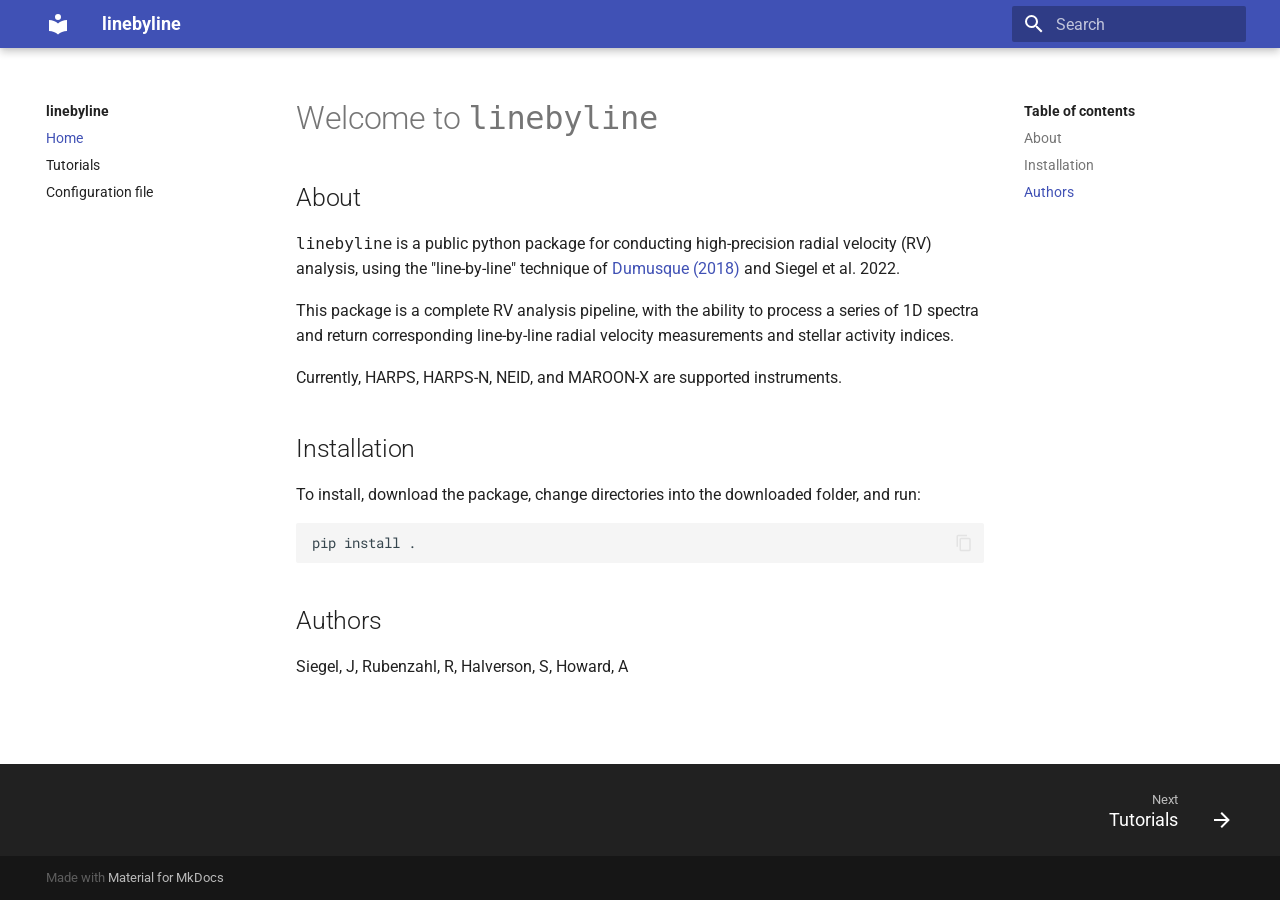
==== commit 8f6d117d: "Extending the configuration file tutorial" ====
--- a/linebyline/index.html
+++ b/linebyline/index.html
@@ -331,15 +331,9 @@
 
 <h1 id="welcome-to-linebyline">Welcome to <tt>linebyline</tt></h1>
 <h2 id="about">About</h2>
-<p><tt>linebyline</tt> is a public python package for conducting high-precision radial velocity (RV) analysis, using the "line-by-line" technique of <a href="https://ui.adsabs.harvard.edu/abs/2018A%26A...620A..47D/abstract" target="_blank">Dumusque (2018)</a>. </p>
-<p>This package is a complete RV analysis pipeline, with the ability to process a series of 1D spectra and return corresponding line-by-line radial velocity measurements and stellar activity indices; <tt>linebyline</tt> also facilitates several different methods of stellar activity mitigation, including:</p>
-<ul>
-<li>"Line selection": calculating RVs using spectral lines shown to be insensitive to stellar activity <a href="https://ui.adsabs.harvard.edu/abs/2018A%26A...620A..47D/abstract" target="_blank">(Dumusque, 2018)</a>.</li>
-<li>"Formation Depth": using the difference between the RVs of deep and shallow spectral lines as an activity proxy <a href="https://ui.adsabs.harvard.edu/abs/2020A%26A...633A..76C/abstract" target="_blank">(Cretignier et al. 2020)</a>.</li>
-<li>FF': tracking stellar activity via a spot model and the star's photometric light curve (or an activity index) <a href="https://ui.adsabs.harvard.edu/abs/2012MNRAS.419.3147A/abstract" target="_blank">(Aigrain et al. 2012)</a>.</li>
-<li>Gaussian process (GP) regression: do we want to include these?</li>
-</ul>
-<p>Currently, HARPS, HARPS-N, and MAROON-X are supported instruments.</p>
+<p><tt>linebyline</tt> is a public python package for conducting high-precision radial velocity (RV) analysis, using the "line-by-line" technique of <a href="https://ui.adsabs.harvard.edu/abs/2018A%26A...620A..47D/abstract" target="_blank">Dumusque (2018)</a> and Siegel et al. 2022. </p>
+<p>This package is a complete RV analysis pipeline, with the ability to process a series of 1D spectra and return corresponding line-by-line radial velocity measurements and stellar activity indices.</p>
+<p>Currently, HARPS, HARPS-N, NEID, and MAROON-X are supported instruments.</p>
 <h2 id="installation">Installation</h2>
 <p>To install, download the package, change directories into the downloaded folder, and run:</p>
 <pre><code>pip install .
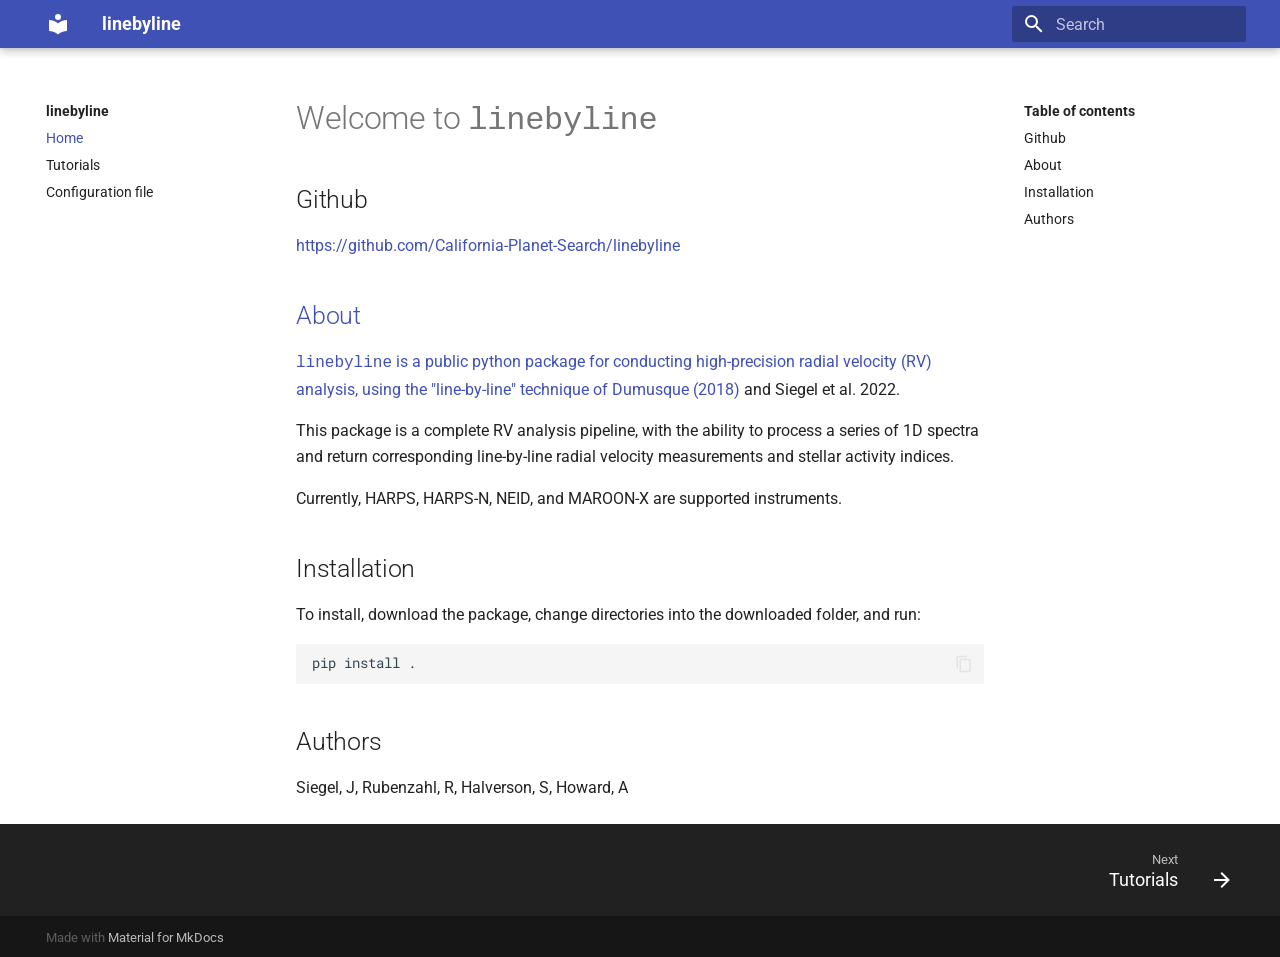
==== commit f799972b: "Added github link" ====
--- a/linebyline/index.html
+++ b/linebyline/index.html
@@ -211,6 +211,13 @@
     <ul class="md-nav__list" data-md-component="toc" data-md-scrollfix>
       
         <li class="md-nav__item">
+  <a href="#github" class="md-nav__link">
+    Github
+  </a>
+  
+</li>
+      
+        <li class="md-nav__item">
   <a href="#about" class="md-nav__link">
     About
   </a>
@@ -296,6 +303,13 @@
     <ul class="md-nav__list" data-md-component="toc" data-md-scrollfix>
       
         <li class="md-nav__item">
+  <a href="#github" class="md-nav__link">
+    Github
+  </a>
+  
+</li>
+      
+        <li class="md-nav__item">
   <a href="#about" class="md-nav__link">
     About
   </a>
@@ -330,6 +344,8 @@
                 
 
 <h1 id="welcome-to-linebyline">Welcome to <tt>linebyline</tt></h1>
+<h2 id="github">Github</h2>
+<p><a href="https://github.com/California-Planet-Search/linebyline" target="_blank">https://github.com/California-Planet-Search/linebyline</p>
 <h2 id="about">About</h2>
 <p><tt>linebyline</tt> is a public python package for conducting high-precision radial velocity (RV) analysis, using the "line-by-line" technique of <a href="https://ui.adsabs.harvard.edu/abs/2018A%26A...620A..47D/abstract" target="_blank">Dumusque (2018)</a> and Siegel et al. 2022. </p>
 <p>This package is a complete RV analysis pipeline, with the ability to process a series of 1D spectra and return corresponding line-by-line radial velocity measurements and stellar activity indices.</p>
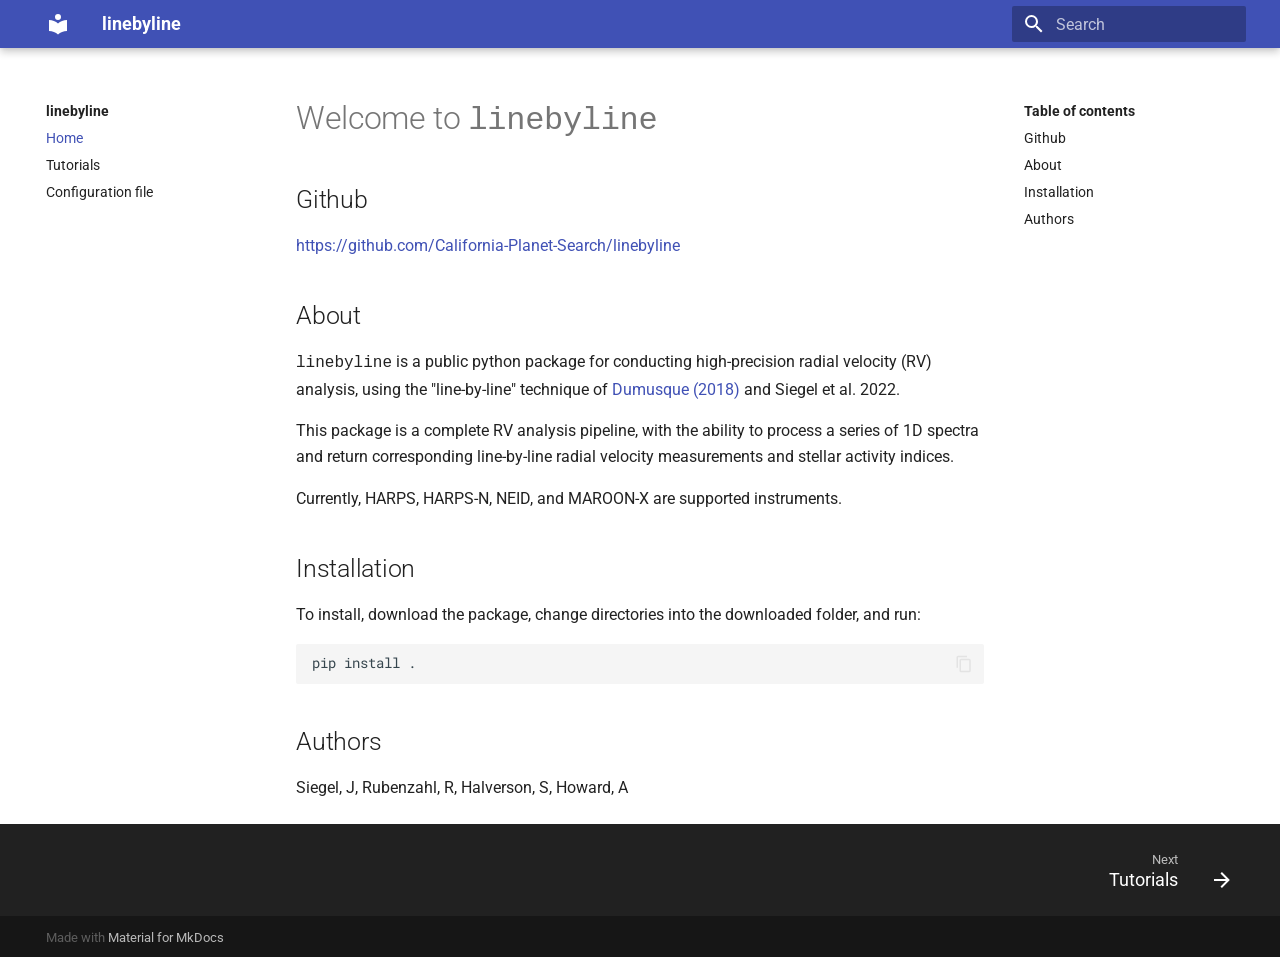
==== commit c375b450: "updates" ====
--- a/linebyline/index.html
+++ b/linebyline/index.html
@@ -345,7 +345,7 @@
 
 <h1 id="welcome-to-linebyline">Welcome to <tt>linebyline</tt></h1>
 <h2 id="github">Github</h2>
-<p><a href="https://github.com/California-Planet-Search/linebyline" target="_blank">https://github.com/California-Planet-Search/linebyline</p>
+<p><a href="https://github.com/California-Planet-Search/linebyline" target="_blank">https://github.com/California-Planet-Search/linebyline</a> </p>
 <h2 id="about">About</h2>
 <p><tt>linebyline</tt> is a public python package for conducting high-precision radial velocity (RV) analysis, using the "line-by-line" technique of <a href="https://ui.adsabs.harvard.edu/abs/2018A%26A...620A..47D/abstract" target="_blank">Dumusque (2018)</a> and Siegel et al. 2022. </p>
 <p>This package is a complete RV analysis pipeline, with the ability to process a series of 1D spectra and return corresponding line-by-line radial velocity measurements and stellar activity indices.</p>
